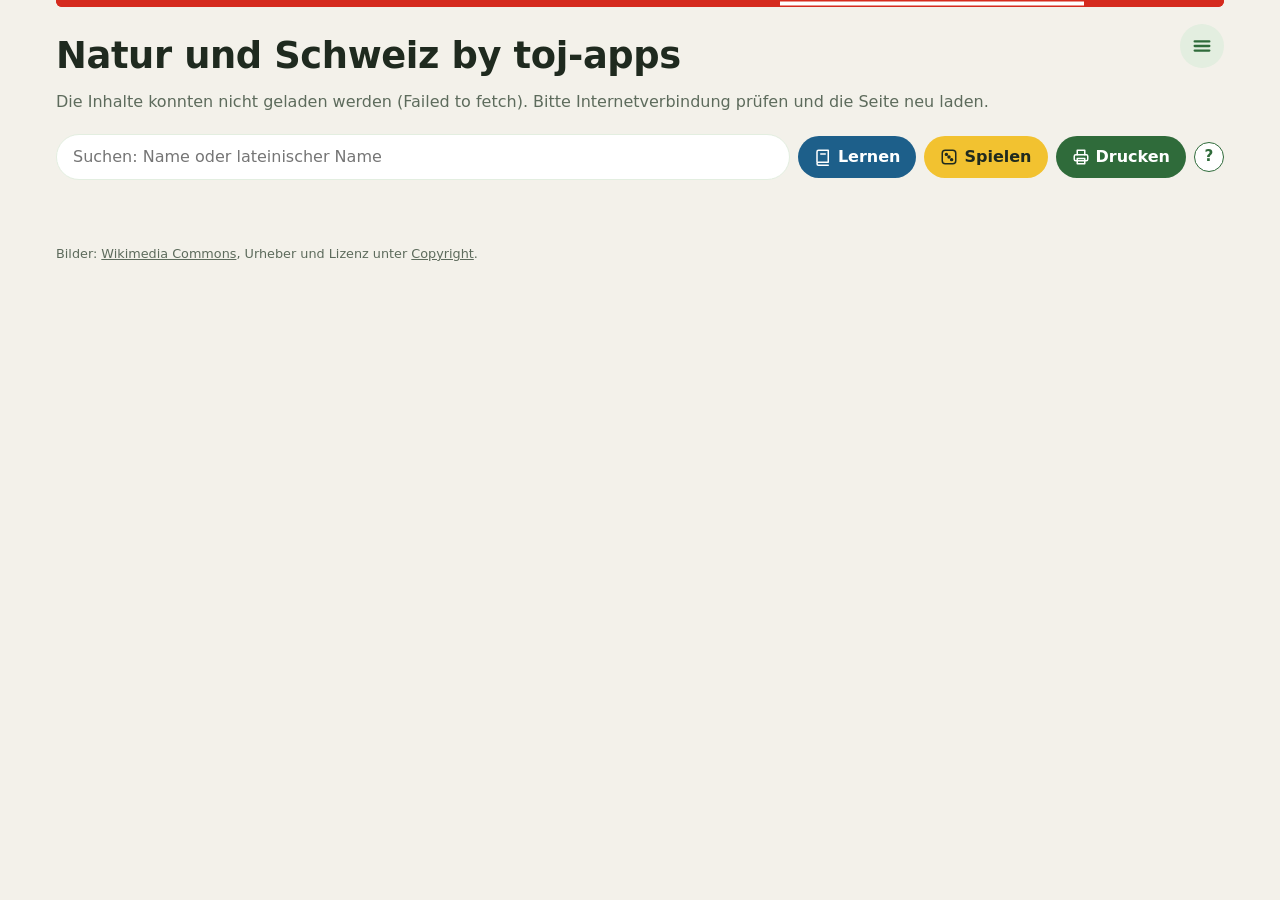
==== index.html @ ada194ff "Version 2.22.0: Anleitung für Lehrpersonen als PDF (Mittelstufe und Oberstufe) Eine Quelle (docs/anl" ====
<!DOCTYPE html>
<html lang="de-CH">
<head>
<meta charset="UTF-8">
<meta name="viewport" content="width=device-width, initial-scale=1">
<!-- Erlaubte Quellen: nur eigene Dateien (kein eingebetteter Code), das Supabase-Projekt und Wikipedia/Wikimedia (Bild-Fallback) -->
<meta http-equiv="Content-Security-Policy" content="default-src 'none'; script-src 'self'; style-src 'self'; img-src 'self' https://pkiaxvsgplohhvewbgmw.supabase.co https://upload.wikimedia.org https://thumb.wikimedia.org; connect-src https://pkiaxvsgplohhvewbgmw.supabase.co https://en.wikipedia.org https://commons.wikimedia.org; media-src https://pkiaxvsgplohhvewbgmw.supabase.co; worker-src 'self'; manifest-src 'self'; base-uri 'none'; form-action 'none'">
<title>Natur und Schweiz by toj-apps</title>
<link rel="manifest" href="manifest.webmanifest">
<meta name="theme-color" content="#2f6b3a">
<link rel="icon" href="icons/steinbock.svg" type="image/svg+xml">
<link rel="apple-touch-icon" href="icons/steinbock-180.png">
<link rel="stylesheet" href="css/basis.css">
<link rel="stylesheet" href="css/index.css">
<!-- Verbindung zu Supabase (URL und öffentlicher Schlüssel) -->
<script src="config.js"></script>
<script src="js/version.js"></script>
<script src="js/wikimedia.js" defer></script>
<script src="js/index.js" defer></script>
</head>
<body>
<header>
  <div class="menu-wrap">
    <button class="menu-btn" id="menuBtn" aria-label="Menü" aria-expanded="false" aria-controls="menu"><svg viewBox="0 0 24 24" fill="none" stroke="currentColor" stroke-width="2.5" stroke-linecap="round"><path d="M4 7h16M4 12h16M4 17h16"/></svg></button>
    <nav class="menu" id="menu" hidden>
      <!-- Gegliedert nach dem, was man tun will (seit 2.20.0); «Mehr» klein am Schluss -->
      <p class="menu-head">Lernen</p>
      <a class="menu-item m-learn" href="#/lernapp">LernApp</a>
      <a class="menu-item m-learn" href="#/auftraege">Forscheraufträge</a>
      <a class="menu-item m-learn" href="#/abzeichen">Abzeichen</a>
      <p class="menu-head">Spielen</p>
      <a class="menu-item m-play" href="#/spiele">Spiele</a>
      <p class="menu-head">Entdecken</p>
      <a class="menu-item" href="#/jetzt">Jahreskalender</a>
      <a class="menu-item" href="#/pfade">Themenpfade</a>
      <a class="menu-item" href="#/zeitstrahl">Zeitstrahl</a>
      <a class="menu-item" href="#/vergleich" id="menuCompare">Kantone vergleichen</a>
      <p class="menu-head">Für den Unterricht</p>
      <a class="menu-item" href="#/quiz">Quiz für die Klasse</a>
      <a class="menu-item" href="#/abstimmung">Abstimmung spielen</a>
      <a class="menu-item" href="#/pdf">PDF drucken</a>
      <div class="menu-more">
        <a href="#/hilfe">Hilfe</a><a href="#/einstellungen">Einstellungen</a><a href="#/admin">Admin</a><a href="#/copyright">Copyright</a>
      </div>
    </nav>
  </div>
  <!-- Kanton oder ganze Schweiz (js/index.js showRegionSwitch); Kantone kommen aus der Datenbank (022) -->
  <div class="region-wrap" id="regionWrap" hidden>
    <button type="button" class="region-btn" id="regionBtn" aria-expanded="false" aria-controls="regionMenu"></button>
    <div class="region-menu" id="regionMenu" hidden></div>
  </div>
  <button class="back" id="back"><svg viewBox="0 0 24 24" fill="none" stroke="currentColor" stroke-width="2.5" stroke-linecap="round" stroke-linejoin="round"><path d="M15 18l-6-6 6-6"/></svg>Übersicht</button>
  <h1 id="title">Natur und Schweiz by toj-apps</h1>
  <p id="intro"></p>
  <!-- Startseite im Kanton: Zeichen, Name und Einleitung (js/index.js showRegionHero) -->
  <div class="region-hero" id="regionHero" hidden></div>
  <!-- Suche und direkte Wege zu LernApp und Druck (Übersicht, Kategorien, «Jetzt zu sehen») -->
  <div class="search-row" id="searchRow">
    <input type="search" id="search" class="search" placeholder="Suchen: Name oder lateinischer Name" aria-label="Suchen" autocomplete="off">
    <a class="quick quick-learn" id="quickLearn" href="#/lernapp" title="LernApp: Namen üben mit dem Karteikasten" aria-label="Lernen"><svg viewBox="0 0 24 24" fill="none" stroke="currentColor" stroke-width="2" stroke-linecap="round" stroke-linejoin="round" aria-hidden="true"><path d="M4 19V5a2 2 0 0 1 2-2h13v16H6a2 2 0 0 0-2 2 2 2 0 0 0 2 2h13"/><path d="M9 8h6"/></svg><span>Lernen</span></a>
    <a class="quick quick-play" href="#/spiele" title="Spiele: Memory, Verwechslungs-Duell, Steckbrief-Detektiv" aria-label="Spielen"><svg viewBox="0 0 24 24" fill="none" stroke="currentColor" stroke-width="2" stroke-linecap="round" stroke-linejoin="round" aria-hidden="true"><rect x="3" y="3" width="18" height="18" rx="4"/><circle cx="8.5" cy="8.5" r="1.3" fill="currentColor"/><circle cx="15.5" cy="15.5" r="1.3" fill="currentColor"/><circle cx="12" cy="12" r="1.3" fill="currentColor"/></svg><span>Spielen</span></a>
    <a class="quick quick-print" href="#/pdf" title="Steckbriefe, Arbeitsblatt oder Memory als PDF drucken" aria-label="Drucken"><svg viewBox="0 0 24 24" fill="none" stroke="currentColor" stroke-width="2" stroke-linecap="round" stroke-linejoin="round" aria-hidden="true"><path d="M7 9V3h10v6"/><rect x="3" y="9" width="18" height="8" rx="2"/><path d="M7 14h10v7H7z"/></svg><span>Drucken</span></a>
    <button type="button" class="help-tip" data-help="start" aria-label="Hilfe: So funktioniert die Seite">?</button>
  </div>
  <!-- Leiste in einer Kategorie: Wege zu den Spielen mit dieser Kategorie (js/index.js showCatBar) -->
  <div class="cat-bar" id="catBar" hidden></div>
  <!-- Offener Forscherauftrag (js/index.js showTaskBar), bleibt sichtbar, bis er gelöst ist -->
  <div class="task-bar" id="taskBar" hidden></div>
  <!-- Hinweis der LernApp auf der Übersicht (js/index.js showLernBanner) -->
  <a class="lern-banner" id="lernBanner" href="#/lernapp" hidden></a>
  <!-- Entdeckung des Tages auf der Übersicht (js/index.js showDaily) -->
  <div class="daily" id="daily" hidden><a class="daily-link" id="dailyLink"></a><button type="button" class="daily-next" id="dailyNext" title="Einen anderen zufälligen Eintrag zeigen">Noch eine</button></div>
</header>
<main id="grid"></main>

<!-- Seiten aus dem Menü (Adresse #/lernapp, #/spiele, #/quiz, #/pdf, #/hilfe, #/einstellungen, #/admin, #/copyright; #/jetzt nutzt das Raster) -->
<section class="page" id="page-lernapp" hidden>
  <div id="lern"></div>
  <p class="lern-more">Lieber spielerisch üben? <a href="#/spiele">Zu den Spielen: Memory, Verwechslungs-Duell und Steckbrief-Detektiv →</a></p>
</section>
<!-- Forscheraufträge (#/auftraege, js/index.js renderTasks) -->
<section class="page" id="page-auftraege" hidden>
  <div id="auftraege"></div>
</section>
<!-- Spiele (#/spiele, #/spiele/<memo|duel|detektiv> springt zum Spiel); zählen nicht für den Lernstand -->
<section class="page" id="page-spiele" hidden>
  <!-- Memory (js/index.js memoStart): je Bild und Name eines Eintrags ergeben ein Paar -->
  <div class="game" id="memo">
    <h2>Memory</h2>
    <p>Finde die Paare: Jedes Bild gehört zu einem Namen. Es erscheinen bis zu 8 zufällige Paare aus der gewählten Kategorie.</p>
    <div class="offline">
      <select id="memoCat" aria-label="Kategorie für das Memory"></select>
      <button id="memoStart">Memory starten</button>
    </div>
    <p class="memo-status" id="memoStatus" aria-live="polite" hidden></p>
    <div class="memo-grid" id="memoGrid" hidden></div>
    <div class="game-board" id="memoEnd" aria-live="polite" hidden></div>
  </div>
  <!-- Verwechslungs-Duell (js/index.js duelStart): zwei ähnliche Arten, welches Bild zeigt die gesuchte? -->
  <div class="game" id="duel">
    <h2>Verwechslungs-Duell</h2>
    <p>Zwei Arten, die man leicht verwechselt, stehen nebeneinander. Tippe auf das Bild der gesuchten Art.
      Danach siehst du, woran man die beiden unterscheidet.</p>
    <div class="offline">
      <select id="duelCat" aria-label="Kategorie für das Duell"></select>
      <button id="duelStart">Duell starten</button>
    </div>
    <div class="game-board" id="duelBoard"></div>
  </div>
  <!-- Steckbrief-Detektiv (js/index.js detStart): Hinweise nacheinander, früh raten gibt mehr Punkte -->
  <div class="game" id="detektiv">
    <h2>Steckbrief-Detektiv</h2>
    <p>Wer ist gesucht? Zuerst siehst du nur eine Zeile aus dem Steckbrief, dann weitere Hinweise und zuletzt das Bild.
      Je früher du richtig rätst, desto mehr Punkte gibt es. Ein Spiel hat 5 Fälle.</p>
    <div class="offline">
      <select id="detCat" aria-label="Kategorie für den Detektiv"></select>
      <button id="detStart">Spiel starten</button>
    </div>
    <div class="game-board" id="detBoard"></div>
  </div>
</section>
<!-- Zeitstrahl (#/zeitstrahl, js/index.js renderTimeline): Geschichte und Politik nach Jahr -->
<section class="page" id="page-zeitstrahl" hidden>
  <div id="zeitstrahl"></div>
</section>
<!-- Kantone vergleichen (#/vergleich, js/index.js renderCompare) -->
<section class="page" id="page-vergleich" hidden>
  <div class="offline">
    <select id="cmpA" aria-label="Erster Kanton"></select>
    <span>und</span>
    <select id="cmpB" aria-label="Zweiter Kanton"></select>
  </div>
  <div id="vergleich"></div>
</section>
<!-- Themenpfade (#/pfade, #/pfade/<id>, js/index.js renderPaths) -->
<section class="page" id="page-pfade" hidden>
  <div id="pfade"></div>
</section>
<!-- Abstimmung spielen (#/abstimmung, js/index.js renderVote): Landsgemeinde schätzen, Volk und Stände -->
<section class="page" id="page-abstimmung" hidden>
  <div id="abstimmung"></div>
</section>
<!-- Abzeichen (#/abzeichen, js/index.js renderBadges): aus LernApp, Aufträgen, Spielen und Serie, nur auf dem Gerät -->
<section class="page" id="page-abzeichen" hidden>
  <div id="abzeichen"></div>
</section>
<section class="page" id="page-admin" hidden>
  <h2>Verwaltung</h2>
  <p>In der Verwaltung werden Kategorien, Einträge und Bilder bearbeitet. Sie ist nur für Berechtigte:
    Die Anmeldung braucht E-Mail, Passwort und einen Code aus einer Authenticator-App.</p>
  <p><a class="button" href="admin.html" target="_blank" rel="noopener">Verwaltung öffnen ↗</a></p>
  <p>Die Verwaltung öffnet sich in einem neuen Tab. Diese Seite bleibt offen.</p>
</section>
<section class="page" id="page-quiz" hidden>
  <h2>Quiz für den Beamer</h2>
  <p>Die Bilder eines Eintrags erscheinen bildschirmfüllend und wechseln alle 2 Sekunden, die Klasse rät, dann blendest du die Lösung ein.
    Tasten: Leertaste oder Enter zeigt die Lösung bzw. das nächste Bild, Pfeil rechts springt weiter, Esc beendet.</p>
  <div class="offline">
    <select id="quizCat" aria-label="Kategorie"></select>
    <select id="quizCount" aria-label="Anzahl Bilder">
      <option value="10">10 Bilder</option>
      <option value="16" selected>16 Bilder</option>
      <option value="0">alle</option>
    </select>
    <button id="quizStart">Quiz starten</button>
  </div>
</section>
<section class="page" id="page-pdf" hidden>
  <h2>Kategorie als PDF</h2>
  <p>Drei Arten: <b>Übersicht</b> mit Hauptbild, Name, Beschreibung und Steckbrief (8 Einträge pro A4-Seite),
    <b>Arbeitsblatt</b> nur mit Bildern und Linien zum Ausfüllen plus Lösungsblatt, <b>Memory</b> mit Bild- und Namenskarten zum Ausschneiden.
    Im Druckfenster als Ziel «Als PDF speichern» wählen, um die Datei zu speichern, oder direkt drucken.</p>
  <div class="offline">
    <select id="pdfCat" aria-label="Kategorie"></select>
    <select id="pdfMode" aria-label="Art">
      <option value="text">Übersicht mit Text</option>
      <option value="blatt">Arbeitsblatt mit Lösungen</option>
      <option value="memory">Memory-Karten</option>
    </select>
    <button id="pdfBtn">PDF erstellen</button>
    <span id="pdfMsg"></span>
  </div>
  <p class="lern-hint"><span id="pdfCount"></span> Einträge abwählen, die nicht ins PDF sollen.
    <button type="button" class="ghost" id="pdfAll">Alle</button> <button type="button" class="ghost" id="pdfNone">Keine</button></p>
  <div class="lern-cats" id="pdfItems"></div>
</section>
<section class="page" id="page-hilfe" hidden>
  <h2>Was kann diese Seite?</h2>
  <p>Natur und Schweiz zeigt typische Pflanzen, Tiere und Landschaften der Schweiz, jeweils mit Bildern und Steckbrief.
    Du kannst sie <b>ansehen</b> (Kategorien und Suche), mit einem Karteikasten <b>lernen</b> (LernApp), in drei
    <b>Spielen</b> üben und für den Unterricht <b>drucken</b>. Bei den <span class="help-tip help-inline" aria-hidden="true">?</span>-Symbolen
    erscheint jeweils eine kurze Erklärung.</p>
  <p><button type="button" id="introAgain">Einführung nochmals zeigen</button></p>
  <p><b>Für Lehrpersonen:</b> Anleitung für den Unterricht mit Lernzielen zu jeder Möglichkeit, als PDF:
    <a href="anleitung/anleitung-mittelstufe.pdf" target="_blank" rel="noopener">Mittelstufe</a> ·
    <a href="anleitung/anleitung-oberstufe.pdf" target="_blank" rel="noopener">Oberstufe</a></p>
  <h2>Anleitung</h2>
  <p>Tippe auf ein Thema, um es aufzuklappen.</p>
  <div class="guide">
    <details>
      <summary>Womit beginne ich?</summary>
      <ol>
        <li><b>Kategorie wählen:</b> am besten die, die ihr gerade im Unterricht behandelt, oder eine, die dich interessiert.</li>
        <li><b>Ansehen:</b> Karten durchblättern, Bilder vergrössern, Steckbriefe lesen, bei Tieren die Stimme anhören.</li>
        <li><b>Lernen:</b> In der LernApp eine Lernsession mit dieser Kategorie starten. Jeden Tag ein paar Minuten reichen;
          der Karteikasten sagt dir, was heute dran ist.</li>
        <li><b>Spielen:</b> Zur Abwechslung oder zur Kontrolle Memory, Verwechslungs-Duell oder Steckbrief-Detektiv spielen.</li>
      </ol>
      <p>Lehrpersonen finden unter «Drucken» Steckbriefe, Arbeitsblätter und Memory-Karten, im Menü das Beamer-Quiz.</p>
    </details>
    <details>
      <summary>Kategorien und Einträge ansehen</summary>
      <p>Die Startseite zeigt eine Kachel pro Kategorie, z. B. Bäume, Vögel oder Berge. Ein Tipp öffnet die Kategorie mit
        allen Einträgen. Jede Karte zeigt bis zu vier Bilder und als letzte Seite den Steckbrief.</p>
      <ul>
        <li><b>Blättern:</b> Pfeile links und rechts, die Punkte unten, auf dem Handy wischen, am Computer die Pfeiltasten.</li>
        <li><b>Zurück zur Übersicht:</b> Knopf «Übersicht» oben links oder «Zurück» im Browser.</li>
        <li><b>Spiele zu dieser Kategorie:</b> Die Knöpfe unter der Suche starten Memory, Duell oder Detektiv gleich mit der
          geöffneten Kategorie.</li>
      </ul>
    </details>
    <details>
      <summary>Grossansicht und Zoomen</summary>
      <p>Ein Tipp auf ein Bild oder den Text öffnet den Eintrag bildschirmfüllend.</p>
      <ul>
        <li><b>Vergrössern:</b> zwei Finger auseinanderziehen, doppelt tippen, Mausrad oder Tasten <kbd>+</kbd> <kbd>−</kbd> <kbd>0</kbd>.
          Vergrössert lässt sich das Bild verschieben.</li>
        <li><b>Quelle:</b> führt zur Seite des Bildes auf Wikimedia Commons (Urheber und Lizenz).</li>
        <li><b>Teilen</b> (Kettensymbol): schickt den Link zu diesem Eintrag, z. B. per Nachricht.</li>
        <li><b>Melden:</b> Passt ein Bild nicht zum Eintrag? «Melden» schickt einen Hinweis an die Verwaltung, auf Wunsch mit
          kurzem Grund. Dein Name wird nicht übermittelt.</li>
        <li><b>Fehler im Text melden:</b> Stimmt in Beschreibung, Steckbrief oder Verwechslungsgefahr etwas nicht? Der Knopf
          unten auf der Textseite schickt eine Meldung an die Verwaltung. Du bekommst eine Nummer; merke sie dir, falls deine
          Lehrperson danach fragt. Dein Name wird nicht übermittelt.</li>
        <li><b>Einfach lesen:</b> Der Knopf oben auf der Textseite zeigt eine Kurzfassung in einfacher Sprache, nochmals tippen
          zeigt wieder den ausführlichen Text. Die Wahl gilt für alle Karten, auch unter Einstellungen.</li>
        <li><b>Vorlesen:</b> Der Knopf auf der Textseite liest Name, Beschreibung und Steckbrief vor; nochmals tippen hält an.</li>
        <li><b>Schliessen:</b> ×, <kbd>Esc</kbd> oder «Zurück»; man bleibt in der Kategorie.</li>
      </ul>
    </details>
    <details>
      <summary>Steckbrief, Verwechslungsgefahr und Tierstimmen</summary>
      <p>Die letzte Seite jeder Karte zeigt Beschreibung und Steckbrief. Bei ähnlichen Arten steht dort
        <b>«Nicht verwechseln mit …»</b> mit dem wichtigsten Unterschied; ein Tipp auf den Namen öffnet den anderen Eintrag.
        Achtung bei Giftpflanzen und Giftpilzen!</p>
      <p>Bei vielen Tieren spielt <b>«Stimme anhören»</b> eine Aufnahme ihres Rufs oder Gesangs ab. Nochmals tippen hält sie an.</p>
    </details>
    <details>
      <summary>Kanton oder ganze Schweiz</summary>
      <p>Oben über dem Titel wählst du, ob die Seite die <b>ganze Schweiz</b> zeigt oder nur einen <b>Kanton</b>, z. B. Glarus.
        Im Kanton erscheinen nur Einträge, die dort wichtig sind, in den Farben des Kantons. Alles funktioniert gleich:
        Kategorien, Suche, LernApp, Forscheraufträge, Spiele, Quiz und Drucken nehmen dann nur die Einträge dieses Kantons.</p>
      <ul>
        <li><b>Direkt einsteigen:</b> Die Adresse mit dem Namen des Kantons, z. B. <b>je-net.ch/sff/glarus</b>, öffnet gleich den Kanton.</li>
        <li><b>Gemerkt:</b> Die Wahl bleibt auf diesem Gerät gespeichert, bis du eine andere triffst.</li>
        <li><b>Im Kanton:</b> Auf der Textseite einer Karte steht bei manchen Einträgen, was sie im Kanton besonders macht.</li>
        <li><b>Lernsessions</b> gehören zum Bereich, in dem du sie angelegt hast; ihr Name beginnt dann mit dem Kanton.</li>
      </ul>
    </details>
    <details>
      <summary>Suchen</summary>
      <p>Das Suchfeld oben findet Einträge in allen Kategorien, auch über den lateinischen Namen. Umlaute und
        Gross- und Kleinschreibung spielen keine Rolle («Aesche» findet «Äsche»). <kbd>Esc</kbd> leert das Feld.</p>
    </details>
    <details>
      <summary>Entdeckung des Tages</summary>
      <p>Auf der Startseite steht jeden Tag ein anderer Eintrag, am selben Tag für alle gleich. «Noch eine» zeigt einen
        weiteren zufälligen Eintrag. Seine Kategorie ist die <b>Kategorie des Tages</b>: Sie steht an diesem Tag als erste
        Kachel auf der Startseite, mit dem Schild «Kategorie des Tages».</p>
    </details>
    <details>
      <summary>Jahreskalender</summary>
      <p>Menü → «Jahreskalender» zeigt für jeden Monat Gedenktage, Termine und Bräuche (z. B. Fridolinstag, Näfelser Fahrt,
        Landsgemeinde) und was laut Steckbrief blüht, fliegt, wächst oder laicht. Mit ‹ und › blätterst du durch die Monate.
        Eine gute Anregung für einen Ausflug.</p>
    </details>
    <details>
      <summary>Themenpfade</summary>
      <p>Menü → «Themenpfade»: ein Thema Schritt für Schritt, zum Beispiel «Klimawandel in der Schweiz». Jeder Schritt ist eine
        Karte mit einer Frage zum Nachdenken; ein Tipp öffnet sie gross, danach steht ein Häkchen. Am Schluss warten
        Forscheraufträge. Geschafft ist der Pfad, wenn alle Karten angesehen und alle Aufträge gelöst sind.</p>
    </details>
    <details>
      <summary>Zeitstrahl</summary>
      <p>Menü → «Zeitstrahl» ordnet die Einträge aus Geschichte und Politik nach Jahr, von 1291 bis heute. Im Kanton erscheinen
        nur seine Ereignisse, in der ganzen Schweiz zeigt ein Kürzel (z. B. GL), zu welchem Kanton ein Ereignis gehört.</p>
    </details>
    <details>
      <summary>Kantone vergleichen</summary>
      <p>Menü → «Kantone vergleichen»: zwei Kantone wählen. Pro Kategorie steht, was beide haben und was nur einer kennt,
        z. B. welche Reptilien es im Tessin gibt, aber nicht in Glarus.</p>
    </details>
    <details class="g-learn">
      <summary>LernApp</summary>
      <p>Knopf «Lernen» neben der Suche oder Menü → «LernApp». Die LernApp zeigt Bilder eines Eintrags, und du nennst den Namen. Wiederholt wird nach dem
        <b>Leitner-System</b>: Was du richtig weisst, kommt erst nach 1, 3, 7 und 30 Tagen wieder, was du nicht weisst, bald nochmals.</p>
      <ul>
        <li><b>Lernsession:</b> «+ Neue Lernsession», Kategorien und Farbe wählen. Du kannst mehrere Sessions nebeneinander
          haben, z. B. eine für die nächste Prüfung und eine zum Repetieren. Die farbige Leiste oben schaltet um, die Zahl zeigt,
          wie viele Begriffe heute offen sind. Unter «Verwalten» lassen sich Sessions öffnen und löschen.</li>
        <li><b>Antworten:</b> Neue Begriffe wählst du aus vier Namen, ab Fach 2 tippst du den Namen selbst. Kleine Tippfehler
          sind erlaubt. «Tipp» zeigt den ersten Buchstaben und die Länge, dann bleibt der Begriff aber im selben Fach.
          «Weiss nicht» zeigt die Lösung.</li>
        <li><b>Portionen:</b> Pro Tag kommen höchstens 10 neue Begriffe dazu, abgefragt wird in Runden zu 15 Fragen.
          Wer mehr will, holt sich «10 weitere neue Begriffe» oder übt frei weiter (zählt nicht).</li>
        <li><b>Dranbleiben:</b> Die Startseite erinnert an fällige Begriffe, und die Serie zählt die Tage in Folge.</li>
        <li><b>Fortschritt auf der Startseite:</b> Auf jeder Kachel einer Kategorie, die du lernst, zeigt ein Ring, wie viele
          Einträge du schon richtig beantwortet hast (z. B. 6/16). Sind alle gelernt, steht dort «✓ gelernt».</li>
        <li><b>Leicht:</b> Für Jüngere wählst du immer aus 4 Namen, statt zu tippen. Einschalten beim Anlegen der Session
          oder unter dem Bild.</li>
        <li><b>Abzeichen:</b> Menü → «Abzeichen» zeigt, was du geschafft hast: richtige Begriffe, gelöste Aufträge, Spiele,
          Tage in Folge, angesehene Karten, besuchte Kantone, geschaffte Themenpfade und pro Kanton, in Bronze, Silber und Gold.</li>
        <li>Der Lernstand bleibt nur auf diesem Gerät gespeichert, es braucht kein Konto.</li>
      </ul>
    </details>
    <details class="g-learn">
      <summary>Forscheraufträge</summary>
      <p>Beim ersten Öffnen am Tag erscheint ein <b>Forscherauftrag</b>: eine Alltagssituation («Darf ich diesen Pilz essen?»),
        ein Rätsel, eine Rechenaufgabe oder eine Forscherfrage. Die Antwort steht in den Karten einer Kategorie.</p>
      <ul>
        <li><b>Vermuten:</b> Bei manchen Aufträgen notierst du zuerst, was du denkst. Am Schluss vergleichst du damit.</li>
        <li><b>Nachforschen:</b> Der Knopf führt in die passende Kategorie. Oben steht dein Auftrag, bis du ihn gelöst hast.</li>
        <li><b>Antworten:</b> auswählen, ein Wort oder eine Zahl tippen (gern auch als Satz, z. B. «Es ist ein Wels») oder in eigenen Worten antworten und dann mit der
          Musterlösung vergleichen. Stimmt es noch nicht, hilft ein Tipp weiter.</li>
        <li><b>Unterbrechen:</b> Mit × oben rechts (oder <kbd>Esc</kbd>) kannst du jederzeit aufhören. Vermutung und angefangene
          Antwort bleiben gespeichert, der Auftrag wartet oben im Band. Nach einem gelösten Auftrag beendet «Fertig für heute».</li>
        <li><b>Weiterarbeiten:</b> Menü → «Forscheraufträge» zeigt alle Aufträge, was du gelöst hast und deine Antworten.
          Dort und unter «Einstellungen» lässt sich der tägliche Auftrag abschalten.</li>
        <li>Deine Antworten bleiben nur auf diesem Gerät gespeichert.</li>
      </ul>
    </details>
    <details class="g-play">
      <summary>Spiele</summary>
      <p>Knopf «Spielen» neben der Suche oder Menü → «Spiele». Aus einer Kategorie heraus ist sie schon gewählt. Die Spiele
        zählen nicht für den Lernstand der LernApp, sie üben dasselbe Wissen spielerisch.</p>
      <ul>
        <li><b>Memory:</b> Kategorie wählen und «Memory starten». Es erscheinen
          16 Karten mit bis zu 8 zufälligen Paaren aus Bild und Name. Zwei Karten aufdecken: Passen sie, bleiben sie offen,
          sonst drehen sie sich wieder um. «Neues Memory» mischt neue Paare.</li>
        <li><b>Verwechslungs-Duell:</b> Zwei ähnliche Arten stehen nebeneinander (z. B. Fichte und Weisstanne). Tippe auf das
          Bild der gesuchten Art; danach steht der Unterschied da. Ein Duell hat bis zu 10 Paare.</li>
        <li><b>Steckbrief-Detektiv:</b> Zuerst erscheint nur eine Steckbrief-Zeile, dann weitere, die Beschreibung (ohne Namen)
          und zuletzt das Bild. Wähle den Namen aus vier Vorschlägen. Je früher du richtig rätst, desto mehr Punkte;
          «Nächster Hinweis» und falsche Antworten kosten je einen Punkt. Ein Spiel hat 5 Fälle.</li>
        <li><b>Am Schluss</b> jedes Spiels steht eine Rückmeldung: wie gut es lief, dein <b>Rekord</b> und der Durchschnitt
          deiner letzten 10 Spiele (pro Spiel und Kategorie, nur auf diesem Gerät). Darunter die Paare oder Arten, die du dir
          nochmals anschauen solltest, mit Link zur Karte. Bei einem sehr guten Resultat oder einem neuen Rekord gibt es Konfetti.</li>
      </ul>
    </details>
    <details>
      <summary>Abstimmung spielen</summary>
      <p>Menü → «Abstimmung spielen» für den Unterricht: Bei der <b>Landsgemeinde</b> erscheinen viele Hände für Ja und Nein,
        und die Klasse schätzt wie der Landammann, welche Seite das Mehr hat. Bei <b>Volk und Stände</b> stellst du für jeden
        Kanton den Ja-Anteil ein und siehst, ob Volksmehr und Ständemehr erreicht sind und wann eine Vorlage trotz Volks-Ja scheitert.</p>
    </details>
    <details>
      <summary>Quiz für die Klasse (Beamer)</summary>
      <p>Menü → «Quiz für die Klasse»: Kategorie und Anzahl Bilder wählen, «Quiz starten». Die Bilder eines Eintrags erscheinen
        bildschirmfüllend und wechseln alle 2 Sekunden, ohne Text. <kbd>Leertaste</kbd> oder <kbd>Enter</kbd> zeigt die Lösung, nochmals das nächste Bild,
        <kbd>←</kbd> geht zurück, <kbd>Esc</kbd> beendet. Ein Präsentations-Klicker funktioniert auch.</p>
    </details>
    <details>
      <summary>PDF drucken: Steckbriefe, Arbeitsblatt, Memory</summary>
      <p>Knopf «Drucken» neben der Suche oder Menü → «PDF drucken» (aus einer Kategorie heraus ist sie schon gewählt): Kategorie und Art wählen, bei Bedarf einzelne Einträge abwählen (alle sind angewählt), «PDF erstellen». Im Druckfenster als Ziel «Als PDF speichern»
        wählen oder direkt drucken.</p>
      <ul>
        <li><b>Übersicht:</b> 8 Steckbriefe pro A4-Seite mit Hauptbild.</li>
        <li><b>Arbeitsblatt:</b> Bilder mit Nummer und Linie zum Ausfüllen, am Schluss das Lösungsblatt.</li>
        <li><b>Memory:</b> eine Seite Bildkarten, eine Seite Namenskarten zum Ausschneiden.</li>
      </ul>
    </details>
    <details>
      <summary>Offline und als App</summary>
      <p>Die Seite lässt sich wie eine App installieren und funktioniert auch ohne Internet. Anleitung und Knopf zum
        Herunterladen aller Bilder stehen unter Menü → «Einstellungen». Neue Inhalte erscheinen, sobald wieder Internet da ist.</p>
    </details>
    <details>
      <summary>Für Lehrpersonen</summary>
      <ul>
        <li><b>Anleitung als PDF:</b> wie man mit der App im Unterricht arbeitet, mit Lernzielen und Unterrichtsvorschlägen, getrennt für
          <a href="anleitung/anleitung-mittelstufe.pdf" target="_blank" rel="noopener">Mittelstufe</a> und
          <a href="anleitung/anleitung-oberstufe.pdf" target="_blank" rel="noopener">Oberstufe</a>.</li>
        <li><b>Links auf einzelne Einträge:</b> Die Adresse in der Grossansicht (Knopf «Teilen») führt direkt zum Eintrag,
          z. B. für einen Auftrag im Chat oder auf der Lernplattform.</li>
        <li><b>QR-Codes</b> für Posten oder einen Lehrpfad druckt die Verwaltung (Menü → «Admin»), pro Eintrag oder für eine
          ganze Kategorie.</li>
        <li>Inhalte, Bilder und Tierstimmen werden in der Verwaltung gepflegt; sie ist nur mit Anmeldung zugänglich.</li>
      </ul>
    </details>
  </div>
</section>
<section class="page" id="page-einstellungen" hidden>
  <h2>Als App installieren</h2>
  <p>Die Seite lässt sich wie eine App auf dem Handy, dem Tablet oder dem Computer installieren. Sie öffnet sich dann
    in einem eigenen Fenster ohne Adressleiste und funktioniert auch ohne Internet (am besten zusammen mit «Alle Bilder herunterladen», siehe unten).</p>
  <p id="installState"></p>
  <div class="offline" id="installWrap" hidden><button id="installBtn">Jetzt installieren</button></div>
  <h3>iPhone und iPad (Safari)</h3>
  <ol>
    <li>Die Seite in Safari öffnen.</li>
    <li>Auf «Teilen» tippen (Quadrat mit Pfeil nach oben), auf dem iPhone unten, auf dem iPad oben.</li>
    <li>«Zum Home-Bildschirm» wählen und mit «Hinzufügen» bestätigen.</li>
  </ol>
  <h3>Android (Chrome)</h3>
  <ol>
    <li>Oben rechts das Menü ⋮ öffnen.</li>
    <li>«App installieren» oder «Zum Startbildschirm hinzufügen» wählen und bestätigen.</li>
  </ol>
  <h3>Computer (Chrome oder Edge)</h3>
  <ol>
    <li>In der Adressleiste rechts auf das Symbol «App installieren» klicken.</li>
    <li>Oder im Menü (⋮ bzw. …) «Installieren» bzw. «Apps → Diese Website als App installieren» wählen.</li>
  </ol>
  <p>Bietet ein Browser kein Installieren an, genügt ein Lesezeichen.</p>

  <h2>Einfach lesen</h2>
  <p>Statt der ausführlichen Beschreibung zeigt jede Karte eine Kurzfassung in einfacher Sprache, gut für jüngere Kinder und
    für Lernende, die noch Deutsch lernen. Umschalten geht auch direkt auf jeder Textseite.</p>
  <label class="easy-setting"><input type="checkbox"> Einfache Texte zeigen</label>

  <h2>Bilder herunterladen</h2>
  <p>Die Seite funktioniert auch ohne Internet. Bilder, die du schon angeschaut hast, sind bereits gespeichert.
    Mit dem Knopf lädst du alle Bilder auf einmal herunter, damit die Seite offline vollständig ist.</p>
  <div class="offline">
    <button id="offlineBtn" hidden>Alle Bilder herunterladen</button>
    <span id="offlineMsg">Wird geprüft …</span>
  </div>

  <h2>Forscheraufträge</h2>
  <p>Beim ersten Öffnen am Tag erscheint ein Forscherauftrag: eine Frage aus dem Alltag, ein Rätsel oder eine Rechenaufgabe.
    Alle Aufträge findest du auch im Menü unter «Forscheraufträge».</p>
  <label class="task-daily"><input type="checkbox"> Jeden Tag beim Öffnen einen Auftrag zeigen</label>

  <h2>Version</h2>
  <p id="versionInfo"></p>
  <p class="lern-hint">Zeigt hier noch eine ältere Nummer als erwartet, die App einmal ganz schliessen und neu öffnen.</p>
</section>
<section class="page" id="page-copyright" hidden>
  <h2>Texte und Gestaltung</h2>
  <p>© 2026 toj-apps. Diese Website darf von allen Wissbegierigen frei verwendet werden.</p>
  <h2>Bilder</h2>
  <p>Die Bilder stammen von <a href="https://commons.wikimedia.org" target="_blank" rel="noopener">Wikimedia Commons</a>
    und stehen unter der Lizenz, die auf der jeweiligen Quellseite angegeben ist (meist Creative Commons oder gemeinfrei).
    Urheber und Lizenz findest du über «Quelle» im Bild oder in der Liste unten.</p>
  <p>Einzelne Infografiken wurden mit künstlicher Intelligenz erstellt (ChatGPT von OpenAI); sie sind in der Liste unten
    als «KI-generiert» gekennzeichnet. Bilder ohne Quelle sind eigene Fotos.</p>
  <p>Die Kantonszeichen sind eigene, vereinfachte Zeichnungen nach den Farben und Merkmalen der Wappen. Sie sind keine
    offiziellen Wappen, und die Seite ist kein Angebot der Kantone.</p>
  <h2>Bildnachweis</h2>
  <div id="credits"></div>
</section>

<!-- Einführung beim ersten Besuch der Startseite (js/index.js openIntro), später über Hilfe → «Einführung nochmals zeigen» -->
<dialog class="intro-dlg" id="introDlg" aria-labelledby="introTitle">
  <div class="intro-step">
    <p class="intro-kicker">1 von 4 · Ansehen</p>
    <h2 id="introTitle">Willkommen bei Natur und Schweiz</h2>
    <p>Hier findest du typische Pflanzen, Tiere und Landschaften der Schweiz. Tippe auf eine Kachel, um eine Kategorie
      zu öffnen: Jede Karte hat bis zu vier Bilder und einen Steckbrief. Die Suche findet Einträge in allen Kategorien.</p>
  </div>
  <div class="intro-step learn" hidden>
    <p class="intro-kicker">2 von 4 · Lernen</p>
    <h2>Namen lernen mit dem Karteikasten</h2>
    <p>Mit «Lernen» öffnest du die LernApp: Sie zeigt ein Bild, und du nennst den Namen. Ein Karteikasten mit fünf Fächern
      merkt sich, was du schon kannst, und fragt Schwieriges öfter ab. Ein paar Minuten pro Tag reichen.
      Dein Fortschritt bleibt auf diesem Gerät gespeichert.</p>
  </div>
  <div class="intro-step play" hidden>
    <p class="intro-kicker">3 von 4 · Spielen</p>
    <h2>Spielend üben</h2>
    <p>Unter «Spielen» warten drei Spiele: <b>Memory</b> (Bild und Name finden), <b>Verwechslungs-Duell</b> (zwei ähnliche
      Arten unterscheiden) und <b>Steckbrief-Detektiv</b> (aus Hinweisen die Art erraten). In jeder Kategorie führen Knöpfe
      direkt zu den Spielen mit dieser Kategorie.</p>
  </div>
  <div class="intro-step" hidden>
    <p class="intro-kicker">4 von 4 · Loslegen</p>
    <h2>Womit beginnen?</h2>
    <p>Wähle die Kategorie, die ihr gerade im Unterricht behandelt: zuerst die Karten ansehen, dann eine Lernsession
      starten, zwischendurch spielen. Lehrpersonen finden unter «Drucken» Steckbriefe, Arbeitsblätter und Memory-Karten.</p>
    <p>Hilfe gibt es jederzeit im Menü unter «Hilfe» und bei den <span class="help-tip help-inline" aria-hidden="true">?</span>-Symbolen.</p>
  </div>
  <label class="intro-keep"><input type="checkbox" id="introHide" checked> Nicht mehr automatisch zeigen</label>
  <div class="intro-nav">
    <button type="button" class="ghost" id="introSkip">Überspringen</button>
    <button type="button" class="ghost" id="introBack">Zurück</button>
    <button type="button" id="introNext" autofocus>Weiter</button>
  </div>
</dialog>

<!-- Forscherauftrag: Frage, Antwort und Lob (js/index.js taskOpen); Inhalt entsteht im Skript -->
<dialog class="intro-dlg task-dlg" id="taskDlg" aria-labelledby="taskTitle"></dialog>

<footer>
  Bilder: <a href="https://commons.wikimedia.org" target="_blank" rel="noopener">Wikimedia Commons</a>, Urheber und Lizenz unter <a href="#/copyright">Copyright</a>.
</footer>

<!-- Druckbereich für «PDF drucken»: nur beim Drucken sichtbar (css/index.css, @media print) -->
<div id="print" aria-hidden="true"></div>

</body>
</html>
---- css/basis.css ----
/* Gemeinsame Farben und Grundlagen für Anzeige und Verwaltung */
:root{
  --bg:#f3f1ea; --card:#ffffff; --ink:#1f2a1f; --muted:#5d6b5c;
  --accent:#2f6b3a; --accent-soft:#e3eee0;
}
@media (prefers-color-scheme: dark){
  :root{ --bg:#141a15; --card:#1d251e; --ink:#e7eee5; --muted:#a3b3a1;
    --accent:#8fcf94; --accent-soft:#26352a; }
}
*{box-sizing:border-box}
body{margin:0;background:var(--bg);color:var(--ink);
  font-family:system-ui,-apple-system,"Segoe UI",Roboto,Helvetica,Arial,sans-serif}
---- css/index.css ----
/* Anzeige (index.html). Gemeinsame Farben in basis.css */
:root{ --shadow:0 6px 24px rgba(30,50,30,.12); --radius:16px;
  /* Farben der Lernsessions (Grün, Blau, Orange, Violett, Rot, Türkis, Gelb, Rosa) */
  --s0:#2f6b3a; --s1:#2d62b3; --s2:#c7620e; --s3:#7a47b8; --s4:#c0392b; --s5:#12808a; --s6:#a8860a; --s7:#c2407e;
  /* Lernziel: frisches Maigrün, hebt sich vom übrigen Hellgrün ab */
  --goal-bg:#e6f2cf; --goal-line:#7aab3a;
  /* Farb-Leitsystem: Lernen Petrolblau, Spielen Sonnengelb (mit dunkler Schrift), Grundfarbe Grün für alles andere */
  --learn:#1d5f8a; --learn-soft:#dde9f2;
  --play:#f2c230; --on-play:#1f2a1f; --play-ink:#7a5a00; --play-soft:#fbf0c9; --play-card:#f2c230; --on-play-card:#1f2a1f; }
@media (prefers-color-scheme: dark){
  :root{ --shadow:0 6px 24px rgba(0,0,0,.45);
    --s0:#8fcf94; --s1:#86b2f5; --s2:#f5a55c; --s3:#c09af0; --s4:#f28b82; --s5:#6fd3dc; --s6:#e8cc5a; --s7:#f28fbf;
    --goal-bg:#2c3a1f; --goal-line:#a6d06a;
    --learn:#8cc8e6; --learn-soft:#1f3440;
    --play:#f2c94c; --on-play:#1d251e; --play-ink:#f2c94c; --play-soft:#3a321a; --play-card:#c99a1a; --on-play-card:#1d251e; }
}
body{line-height:1.5}
[hidden]{display:none!important}
header{position:relative;max-width:1200px;margin:0 auto;padding:28px 70px 8px 16px}
header h1{margin:0;font-size:clamp(1.6rem,3vw,2.3rem);letter-spacing:-.01em}
/* Startseite: Titel in einer Zeile, auch auf dem Handy (Breite ohne Rand und Menüknopf, Titel ≈ 14,2 em breit) */
body:not(.in-sub) header h1{font-size:min(2.3rem, calc((100vw - 86px) / 15));white-space:nowrap}
body:not(.in-sub) .search-row{margin-top:20px}

/* Menü oben rechts */
.menu-wrap{position:absolute;top:24px;right:16px;z-index:10}
.menu-btn{width:44px;height:44px;border:none;border-radius:50%;background:var(--accent-soft);color:var(--accent);
  cursor:pointer;display:grid;place-items:center}
.menu-btn svg{width:22px;height:22px}
.menu-btn:hover{filter:brightness(.95)}
.menu{position:absolute;top:calc(100% + 8px);right:0;min-width:210px;padding:6px;border-radius:12px;
  background:var(--card);box-shadow:var(--shadow);display:flex;flex-direction:column}
.menu-item{padding:10px 14px;border-radius:8px;color:var(--ink);text-decoration:none;font-weight:600}
a.menu-item:hover,a.menu-item:focus-visible{background:var(--accent-soft);color:var(--accent);outline:none}
.menu-item.off{color:var(--muted);font-weight:400;cursor:default}
.menu-item small{margin-left:6px;padding:1px 8px;border-radius:99px;background:var(--accent-soft);font-size:.72rem}

/* Seiten aus dem Menü */
.page{max-width:1200px;margin:0 auto;padding:8px 16px 40px}
.page > *{max-width:760px}
.page h2{margin:1.6rem 0 .4rem;font-size:1.2rem;color:var(--accent)}
.page p{margin:0 0 .8rem}
.page a{color:var(--accent)}
.page .offline{display:flex;flex-wrap:wrap;align-items:center;gap:8px 14px;margin-top:14px}
.page button:not(.nav):not(.dot){padding:8px 16px;border:none;border-radius:99px;background:var(--accent);color:var(--card);
  font:inherit;font-weight:600;cursor:pointer}
.page button:not(.nav):not(.dot):disabled{opacity:.6;cursor:default}
.page a.button{display:inline-block;padding:8px 16px;border-radius:99px;background:var(--accent);color:var(--card);
  font-weight:600;text-decoration:none}
.page a.button:hover{filter:brightness(1.08)}
.page h3{margin:1.2rem 0 .3rem;font-size:1rem}
.page ol{margin:0 0 .8rem;padding-left:1.4rem}
.page ol li{margin-bottom:.2rem}
.credits{margin:0;padding:0;list-style:none;font-size:.88rem}
.credits li{padding:2px 0}
.credits li > span{margin-left:10px}
.credits small{color:var(--muted)}
header p{margin:.4rem 0 0;color:var(--muted)}
.back{display:none;align-items:center;gap:6px;margin-bottom:12px;padding:7px 14px 7px 10px;border:none;border-radius:99px;
  background:var(--accent-soft);color:var(--accent);font:inherit;font-weight:600;cursor:pointer}
.back svg{width:18px;height:18px}
.back:hover{filter:brightness(.95)}
body.in-sub .back{display:inline-flex}
main{max-width:1200px;margin:0 auto;padding:16px 16px 40px;
  display:grid;grid-template-columns:repeat(3,1fr);gap:20px}
@media (max-width:900px){ main{grid-template-columns:repeat(2,1fr)} }
@media (max-width:600px){ main{grid-template-columns:1fr} }

/* Übersicht: Kategorien */
.cat{position:relative;aspect-ratio:4/3;border-radius:var(--radius);overflow:hidden;cursor:pointer;
  background:var(--accent-soft);box-shadow:var(--shadow);border:none;padding:0;text-align:left;color:#fff;font:inherit}
.cat img{width:100%;height:100%;object-fit:cover;display:block;opacity:0;transition:opacity .4s,transform .5s}
.cat img.loaded{opacity:1}
.cat:hover img{transform:scale(calc(var(--z,1) * 1.05))}
.cat:focus-visible{outline:3px solid var(--accent);outline-offset:3px}
.cat .cap{position:absolute;left:0;right:0;bottom:0;padding:40px 18px 14px;background:linear-gradient(transparent,rgba(0,0,0,.78))}
.cat .cap strong{display:block;font-size:1.45rem;text-shadow:0 1px 3px rgba(0,0,0,.5)}
.cat .cap span{font-size:.88rem;opacity:.92}
.cat .count{position:absolute;top:12px;right:12px;background:rgba(0,0,0,.55);font-size:.75rem;padding:3px 10px;border-radius:99px}
/* Lernfortschritt über alle Lernsessions (js/index.js showCatProgress): Ring und «6/16», voll mit Häkchen */
.cat .cat-prog{position:absolute;top:10px;left:10px;display:inline-flex;align-items:center;gap:6px;padding:3px 10px 3px 4px;
  border-radius:99px;background:rgba(0,0,0,.55);font-size:.8rem;font-weight:700}
.cat .cat-prog svg{width:22px;height:22px;transform:rotate(-90deg)}
.cat .cat-prog circle{fill:none;stroke-width:4}
.cat .cat-prog .ring-bg{stroke:rgba(255,255,255,.3)}
.cat .cat-prog .ring{stroke:#8fcf94;stroke-linecap:round}
.cat .cat-prog.full{background:#2f6b3a}
.cat .cat-prog.full .ring{stroke:#fff}

/* Einträge */
.card{position:relative;aspect-ratio:4/3;border-radius:var(--radius);overflow:hidden;
  background:var(--card);box-shadow:var(--shadow);outline:none}
.card:focus-visible{box-shadow:0 0 0 3px var(--accent),var(--shadow)}
.track{display:flex;height:100%;transition:transform .45s cubic-bezier(.4,.1,.2,1)}
.slide{flex:0 0 100%;height:100%;position:relative;overflow:hidden;background:var(--accent-soft)}
.slide img{width:100%;height:100%;object-fit:cover;display:block;opacity:0;transition:opacity .4s}
.slide img.loaded{opacity:1}
/* Ausschnitt aus der Verwaltung: --fx/--fy Punkt im Bild, --z Vergrösserung (setFocus in js/index.js) */
.cat img,.slide img{object-position:var(--fx,50%) var(--fy,50%);transform-origin:var(--fx,50%) var(--fy,50%);
  transform:scale(var(--z,1))}
.status{position:absolute;inset:0;display:grid;place-items:center;color:var(--muted);font-size:.9rem;text-align:center;padding:1rem}
.spinner{width:28px;height:28px;border:3px solid var(--muted);border-top-color:transparent;border-radius:50%;animation:spin 1s linear infinite}
@keyframes spin{to{transform:rotate(360deg)}}

.name{position:absolute;left:0;right:0;bottom:0;padding:28px 16px 12px;color:#fff;
  background:linear-gradient(transparent,rgba(0,0,0,.72));font-weight:700;font-size:1.25rem;
  text-shadow:0 1px 3px rgba(0,0,0,.5);pointer-events:none;transition:opacity .3s}
.card.on-text .name{opacity:0}
.tag{position:absolute;top:10px;left:10px;background:rgba(0,0,0,.55);color:#fff;font-size:.75rem;
  padding:3px 9px;border-radius:99px;opacity:0;transition:opacity .25s;pointer-events:none}
.credit{position:absolute;top:10px;right:10px;background:rgba(0,0,0,.55);color:#fff;font-size:.7rem;
  padding:3px 8px;border-radius:99px;text-decoration:none;opacity:0;transition:opacity .25s}
.card:hover .tag,.card:hover .credit,.card:focus-within .tag,.card:focus-within .credit{opacity:1}

.text{padding:18px 20px 44px;overflow-y:auto;background:var(--card)}
.text h2{margin:0;font-size:1.3rem;color:var(--accent)}
.text .sub{margin:0 0 .6rem;color:var(--muted)}
.text .sub.latin{font-style:italic}
.text p{margin:0 0 .7rem;font-size:.92rem}
.text dl{display:grid;grid-template-columns:auto 1fr;gap:3px 12px;margin:0;font-size:.85rem}
.text dt{font-weight:600;color:var(--muted)}
.text dd{margin:0}

.nav{position:absolute;top:50%;transform:translateY(-50%);width:42px;height:42px;border-radius:50%;
  border:none;background:rgba(255,255,255,.88);color:#1f2a1f;cursor:pointer;display:grid;place-items:center;
  box-shadow:0 2px 8px rgba(0,0,0,.3);opacity:0;transition:opacity .25s,transform .2s;z-index:2}
.nav svg{width:20px;height:20px}
.nav.prev{left:10px}.nav.next{right:10px}
.nav:hover{transform:translateY(-50%) scale(1.08)}
.card:hover .nav,.card:focus-within .nav{opacity:1}
.dots{position:absolute;bottom:10px;right:14px;display:flex;gap:6px;z-index:2;opacity:0;transition:opacity .25s}
.card:hover .dots,.card:focus-within .dots{opacity:1}
.dot{width:9px;height:9px;border-radius:50%;border:none;padding:0;cursor:pointer;background:rgba(255,255,255,.55);
  box-shadow:0 0 2px rgba(0,0,0,.6)}
.dot.active{background:#fff}
.dot.txt{border-radius:2px}
.card.on-text .dot{background:var(--muted);opacity:.45;box-shadow:none}
.card.on-text .dot.active{background:var(--accent);opacity:1}
@media (hover:none){ .nav,.dots,.tag,.credit{opacity:1} }

footer{max-width:1200px;margin:0 auto;padding:0 16px 32px;color:var(--muted);font-size:.8rem}
footer a{color:inherit}

/* Lightbox: dieselben 5 Seiten wie auf der Karte, bildschirmfüllend */
.card .slide{cursor:zoom-in}
body.lb-open{overflow:hidden}
dialog.lightbox{padding:0;margin:0;border:none;width:100vw;height:100vh;height:100dvh;max-width:100vw;max-height:100dvh;
  background:transparent;color:var(--ink);overflow:hidden}
dialog.lightbox::backdrop{background:rgba(0,0,0,.9)}
.lb{position:relative;width:100%;height:100%;overflow:hidden;touch-action:pan-y}
.lb .track{height:100%}
.lb .slide{background:transparent}
.lb .slide img{object-fit:contain;object-position:50% 50%;transform:none;transform-origin:0 0}
/* Zoomen (js/index.js zoomTo): Gesten auf den Bildseiten selbst behandeln, nicht vom Browser */
.lb .slide:not(.text),.lern-card .slide{touch-action:none;cursor:zoom-in}
.zoomed .slide:not(.text){cursor:grab}
.zoomed .slide:not(.text):active{cursor:grabbing}
.lb .slide.text{display:grid;place-items:center;padding:64px 84px;background:transparent;overflow-y:auto}
.lb .text-inner{max-width:720px;background:var(--card);border-radius:var(--radius);padding:28px 32px}
.lb .text h2{font-size:1.8rem}
.lb .text p{font-size:1.05rem}
.lb .text dl{font-size:1rem}
.lb .nav,.lb .dots,.lb .tag,.lb .credit{opacity:1}
.lb .nav{width:52px;height:52px}
.lb .nav.prev{left:16px}
.lb .nav.next{right:16px}
.lb .dots{right:auto;left:50%;transform:translateX(-50%);bottom:18px}
.lb .tag{top:16px;left:16px;font-size:.9rem;padding:5px 12px}
.lb .credit{top:auto;right:auto;bottom:18px;left:16px;font-size:.8rem;padding:4px 10px}
.lb-close{position:absolute;top:12px;right:12px;z-index:3;width:44px;height:44px;border:none;border-radius:50%;
  background:rgba(255,255,255,.88);color:#1f2a1f;font-size:1.6rem;line-height:1;cursor:pointer;display:grid;place-items:center}
@media (max-width:600px){
  /* Pfeile unten neben den Punkten, damit sie nicht über dem Text liegen */
  .lb .nav{width:42px;height:42px;top:auto;bottom:8px;transform:none}
  .lb .nav:hover{transform:scale(1.08)}
  .lb .nav.prev{left:8px}
  .lb .nav.next{right:8px}
  .lb .dots{bottom:22px}
  .lb .credit{bottom:auto;top:16px;left:auto;right:64px}
  .lb .slide.text{padding:64px 16px 72px}
  .lb .text-inner{padding:20px}
  .lb .text h2{font-size:1.4rem}
}

/* Seite «PDF drucken» */
.page select{padding:8px 12px;border:1px solid var(--accent-soft);border-radius:99px;background:var(--card);color:var(--ink);font:inherit}

/* LernApp (js/index.js renderLern) */
.page button.ghost:not(.nav):not(.dot){background:transparent;color:var(--accent);box-shadow:inset 0 0 0 1.5px var(--accent)}
.lern-cats{display:grid;grid-template-columns:repeat(auto-fill,minmax(190px,1fr));gap:6px 14px;margin:12px 0}
.lern-cats label{display:flex;align-items:center;gap:8px;padding:6px 10px;border-radius:10px;background:var(--card);cursor:pointer}
.lern-cats input{accent-color:var(--accent);width:18px;height:18px}
.lern-cats small,.lern-hint{color:var(--muted)}
.lern-hint{font-size:.88rem}
.lern-stats{display:flex;flex-wrap:wrap;gap:8px 24px;margin:4px 0 8px}
.lern-stats b{font-size:1.4rem;color:var(--accent);margin-right:4px}
.lern-bar{height:10px;border-radius:99px;background:var(--accent-soft);overflow:hidden;margin-bottom:12px}
.lern-bar i{display:block;height:100%;width:0;background:var(--accent);transition:width .4s}
.lern-boxes{display:flex;gap:8px;margin-bottom:16px;max-width:420px}
.lern-box{flex:1;text-align:center;font-size:.75rem;color:var(--muted)}
.lern-box span{display:flex;align-items:flex-end;height:48px;border-radius:6px;background:var(--accent-soft);overflow:hidden}
.lern-box i{display:block;width:100%;background:var(--accent);opacity:.75}
.lern-card{position:relative;margin:0 0 8px;aspect-ratio:4/3;max-height:60vh;border-radius:var(--radius);overflow:hidden;background:var(--accent-soft)}
.lern-card .slide img{object-fit:contain;object-position:50% 50%;transform:none;transform-origin:0 0}
.lern-card .nav,.lern-card .dots,.lern-card .tag{opacity:1}
.lern-card.single .nav,.lern-card.single .dots{display:none}
.lern-card .credit{display:none}
.lern-card.revealed .credit{display:block;opacity:1}
.lern-form{display:flex;flex-wrap:wrap;gap:8px}
.lern-form input{flex:1 1 220px;padding:10px 14px;border:1.5px solid var(--accent);border-radius:99px;background:var(--card);color:var(--ink);font:inherit;font-size:1.05rem}
.lern-catprog{display:grid;grid-template-columns:auto 1fr auto;align-items:center;gap:4px 10px;max-width:520px;margin:-4px 0 16px;font-size:.85rem}
.lern-mini{height:8px;border-radius:99px;background:var(--accent-soft);overflow:hidden}
.lern-mini i{display:block;height:100%;width:0;background:var(--accent)}
.lern-catprog small{color:var(--muted)}
.lern-banner{display:block;margin:12px 0 0;padding:12px 16px;border-radius:12px;background:var(--accent-soft);color:var(--ink);text-decoration:none;max-width:none;margin-right:-54px}
.lern-banner:hover{filter:brightness(.97)}
.lern-banner-go{color:var(--accent);font-weight:700;white-space:nowrap}
.lern-choices{display:grid;grid-template-columns:repeat(auto-fit,minmax(200px,1fr));gap:8px;margin-bottom:4px}
.page .lern-choices button.ghost:not(.nav):not(.dot){padding:12px 16px;border-radius:12px;background:var(--card);text-align:left;font-size:1rem}
.page .lern-choices button.right:not(.nav):not(.dot){background:var(--accent);color:var(--card);opacity:1}
.page .lern-choices button.wrong:not(.nav):not(.dot){box-shadow:inset 0 0 0 2px var(--muted);color:var(--muted);text-decoration:line-through;opacity:1}
.lern-tip{margin:8px 0 0;font-family:ui-monospace,Consolas,monospace;font-size:1.05rem;letter-spacing:.05em;color:var(--accent)}
.lern-feedback .lern-fact{box-shadow:none;font-size:.95rem}
.lern-feedback p{margin:12px 0 8px;padding:10px 14px;border-radius:12px;background:var(--card)}
.lern-feedback .ok{box-shadow:inset 4px 0 0 var(--accent)}
.lern-feedback .bad{box-shadow:inset 4px 0 0 var(--muted)}
.lern-feedback .latin{font-style:italic}
.lern-done{padding:16px 18px;border-radius:var(--radius);background:var(--card);margin-bottom:12px}
.lern-done h3{margin-top:0}

/* Spiele am Ende der LernApp: Memory, Verwechslungs-Duell, Steckbrief-Detektiv (js/index.js) */
.game{margin-top:36px;padding-top:4px;border-top:1px solid var(--accent-soft)}
.game-head{margin-top:14px;color:var(--muted);font-size:.9rem}
.game-miss{display:flex;align-items:center;justify-content:center;height:100%;padding:8px;color:var(--muted);font-size:.85rem;text-align:center}
/* Memory: 4 × 4 Karten zum Umdrehen */
.memo-status{margin-top:14px;font-weight:600}
.memo-grid{display:grid;grid-template-columns:repeat(4,1fr);gap:8px;max-width:560px}
.page .memo-grid button.memo-card:not(.nav):not(.dot){position:relative;aspect-ratio:1;padding:0;border-radius:12px;
  background:none;color:var(--ink);font-weight:600;perspective:600px}
.memo-back,.memo-face{position:absolute;inset:0;display:flex;align-items:center;justify-content:center;border-radius:12px;
  overflow:hidden;backface-visibility:hidden;transition:transform .35s}
.memo-back{background:var(--accent);box-shadow:var(--shadow)}
.memo-back::after{content:"?";color:var(--card);font-size:clamp(1.2rem,6vw,2rem);opacity:.8}
.memo-face{background:var(--card);box-shadow:inset 0 0 0 1.5px var(--accent-soft);transform:rotateY(180deg)}
.memo-card.open .memo-back{transform:rotateY(-180deg)}
.memo-card.open .memo-face{transform:rotateY(0)}
.memo-card.found .memo-face::after{content:"";position:absolute;inset:0;border-radius:12px;box-shadow:inset 0 0 0 4px var(--accent)}
.memo-face img{width:100%;height:100%;object-fit:cover;object-position:var(--fx,50%) var(--fy,50%)}
.memo-card{container-type:inline-size}
/* Schrift passt sich dem längsten Wort an (--len, js/index.js memoStart), damit kein Wort mitten drin umbricht */
.memo-name{padding:4px;font-size:max(.62rem,min(clamp(.75rem,3vw,1rem),calc((100cqi - 10px) / (var(--len,8) * .6))));line-height:1.2;text-align:center;overflow-wrap:anywhere;hyphens:auto}
.memo-card:focus-visible{outline:3px solid var(--accent);outline-offset:2px}
@media (prefers-reduced-motion: reduce){ .memo-back,.memo-face{transition:none} }
/* Verwechslungs-Duell: zwei Bilder nebeneinander, nach der Antwort mit Namen */
.duel-q{font-size:1.1rem}
.duel-pics{display:grid;grid-template-columns:1fr 1fr;gap:10px;max-width:640px}
.page .duel-pics button.duel-pic:not(.nav):not(.dot){position:relative;display:block;aspect-ratio:1;padding:0;border-radius:var(--radius);
  overflow:hidden;background:var(--accent-soft);color:var(--ink);box-shadow:var(--shadow)}
.page .duel-pics button.duel-pic:disabled{opacity:1;cursor:default}
.duel-pic img{display:block;width:100%;height:100%;object-fit:cover;object-position:var(--fx,50%) var(--fy,50%)}
.duel-name{position:absolute;left:0;right:0;bottom:0;padding:6px 8px;background:var(--card);font-size:.95rem;text-align:center}
.duel-pic.right::after,.duel-pic.wrong::after{content:"";position:absolute;inset:0;border-radius:var(--radius);box-shadow:inset 0 0 0 5px var(--accent)}
.duel-pic.wrong::after{box-shadow:inset 0 0 0 5px var(--muted)}
.duel-pic.wrong .duel-name,.duel-pic.other .duel-name{color:var(--muted)}
/* Steckbrief-Detektiv: Hinweise als Liste, das Bild zuletzt */
.page .det-hints{margin:0 0 14px;padding:0;list-style:none;display:grid;gap:6px}
.page .det-hints li{margin:0;padding:8px 12px;border-radius:12px;background:var(--card)}
.det-hints img{display:block;width:100%;max-width:360px;aspect-ratio:4/3;margin-top:6px;border-radius:10px;object-fit:cover;
  object-position:var(--fx,50%) var(--fy,50%)}

/* Suche in der Kopfzeile, daneben «Lernen» und «Drucken» (unter 420 px «Drucken» nur als Symbol) */
.search-row{display:flex;gap:8px;align-items:center;width:calc(100% + 54px);margin:12px 0 0}
.quick{flex:0 0 auto;display:inline-flex;align-items:center;gap:6px;padding:9px 16px;border-radius:99px;background:var(--accent);
  color:var(--card);font-weight:600;text-decoration:none;white-space:nowrap}
.quick:hover{opacity:.9}
.quick svg{width:18px;height:18px;flex:0 0 auto}
/* Unter 560 px steht das Suchfeld allein auf der ersten Zeile, darunter «Lernen», «Spielen», «Drucken» (nur Symbol) und «?» */
@media (max-width:560px){ .search-row{flex-wrap:wrap} .search-row .search{flex:1 0 100%} .quick{padding:9px 14px} .quick-print{padding:10px} .quick-print span{display:none} }
/* Ist «Lernen» ausgeblendet (Lernhinweis auf der Übersicht), hat «Drucken» Platz für den Text */
@media (max-width:560px){ .search-row:has(.quick-learn[hidden]) .quick-print{padding:9px 14px} .search-row:has(.quick-learn[hidden]) .quick-print span{display:inline} }

/* «?»-Knöpfe mit kurzer Erklärung (js/index.js openHelp) */
.help-tip,.page button.help-tip:not(.nav):not(.dot){flex:0 0 auto;display:inline-grid;place-items:center;width:30px;height:30px;padding:0;
  border:1.5px solid var(--accent);border-radius:50%;background:var(--card);color:var(--accent);font-family:inherit;font-weight:700;font-size:.95rem;line-height:1;cursor:pointer;vertical-align:middle}
.help-tip:hover,.help-tip[aria-expanded="true"]{background:var(--accent);color:var(--card)}
.help-tip.help-inline{width:22px;height:22px;font-size:.8rem;cursor:default}
.help-pop{position:absolute;z-index:30;width:min(320px,calc(100vw - 16px));padding:12px 14px;border-radius:12px;background:var(--card);
  color:var(--ink);box-shadow:var(--shadow),0 0 0 1px var(--accent-soft);font-size:.92rem;line-height:1.45}
.help-pop p{margin:4px 0 8px}
.help-pop a{color:var(--accent);font-weight:600}
.lern-kasten{display:flex;align-items:center;gap:8px;margin:0 0 6px}
.page .lern-kasten button.help-tip:not(.nav):not(.dot){width:24px;height:24px;font-size:.8rem}

/* Lernziel oben in der Kategorie (019) */
header p.goal{max-width:none;margin:10px -54px 0 0;padding:10px 14px;border-radius:12px;background:var(--goal-bg);
  box-shadow:inset 4px 0 0 var(--goal-line);color:var(--ink)}
header p.goal b{color:var(--accent)}

/* Leiste in der Kategorie: Wege zu den Spielen */
.cat-bar{display:flex;flex-wrap:wrap;align-items:center;gap:8px;margin:12px -54px 0 0}
.cat-bar-label{color:var(--muted);font-size:.92rem}
.chip{padding:6px 14px;border-radius:99px;background:var(--accent-soft);color:var(--accent);font-weight:600;font-size:.92rem;text-decoration:none}
.chip:hover{background:var(--accent);color:var(--card)}

/* Spiele-Seite und Hinweis in der LernApp */
#page-spiele .game:first-child{margin-top:0;padding-top:0;border-top:none}
.lern-more{margin-top:28px;padding:12px 16px;border-radius:12px;background:var(--accent-soft)}
.lern-more a{font-weight:600}

/* Einführung beim ersten Besuch */
.intro-dlg{width:min(520px,calc(100vw - 32px));padding:22px 22px 16px;border:none;border-radius:var(--radius);background:var(--card);
  color:var(--ink);box-shadow:var(--shadow)}
.intro-dlg::backdrop{background:rgba(20,30,20,.55)}
.intro-dlg h2{margin:.2rem 0 .6rem;font-size:1.3rem;color:var(--accent)}
.intro-dlg p{margin:0 0 .8rem;line-height:1.5}
.intro-kicker{margin:0!important;color:var(--muted);font-size:.85rem;font-weight:600;text-transform:uppercase;letter-spacing:.04em}
.intro-keep{display:flex;align-items:center;gap:8px;margin:6px 0 12px;color:var(--muted);font-size:.9rem}
.intro-nav{display:flex;align-items:center;gap:8px;flex-wrap:wrap}
.intro-nav button{padding:8px 16px;border:none;border-radius:99px;background:var(--accent);color:var(--card);font:inherit;font-weight:600;cursor:pointer}
.intro-nav button.ghost{background:transparent;color:var(--accent);box-shadow:inset 0 0 0 1.5px var(--accent)}
.intro-nav #introSkip{box-shadow:none;padding-left:4px;padding-right:4px;color:var(--muted)}
.intro-nav #introBack{margin-left:auto}
.intro-nav #introBack[hidden] + #introNext{margin-left:auto}
.search{display:block;flex:1 1 auto;min-width:0;width:auto;max-width:none;margin:0;padding:10px 16px;border:1.5px solid var(--accent-soft);
  border-radius:99px;background:var(--card);color:var(--ink);font:inherit}
.search:focus{outline:none;border-color:var(--accent)}

/* Entdeckung des Tages (Übersicht) */
.daily{display:flex;flex-wrap:wrap;gap:8px 14px;align-items:center;margin:12px -54px 0 0;padding:10px;border-radius:12px;
  background:var(--card);box-shadow:var(--shadow)}
.daily-link{display:flex;gap:14px;align-items:center;flex:1 1 300px;min-width:0;color:var(--ink);text-decoration:none}
.daily-next{flex:0 0 auto;margin-left:auto;padding:6px 14px;border:1.5px solid var(--accent);border-radius:99px;background:transparent;
  color:var(--accent);font:inherit;font-size:.85rem;font-weight:600;cursor:pointer}
.daily-next:hover{background:var(--accent-soft)}
.daily img{flex:0 0 96px;width:96px;height:72px;object-fit:cover;border-radius:8px;opacity:0;transition:opacity .4s}
.daily img.loaded{opacity:1}
.daily small{display:block;color:var(--muted)}
.daily i{color:var(--muted)}
.daily i.plain{font-style:normal}

/* Zwischentitel im Raster (Jetzt zu sehen) und hervorgehobene Karte (Direktlink) */
.grid-head{grid-column:1/-1;margin:10px 0 -8px;font-size:1.15rem;color:var(--accent)}
.card.focus{box-shadow:0 0 0 4px var(--accent),var(--shadow)}

/* Textseite: Tierstimme und Verwechslungsgefahr */
.text .sound{display:flex;align-items:center;gap:10px;margin:.6rem 0}
.text .sound-btn{padding:6px 14px;border:none;border-radius:99px;background:var(--accent);color:var(--card);font:inherit;font-weight:600;cursor:pointer}
.text .sound a{color:var(--muted);font-size:.8rem}
.text .confuse{margin-top:.7rem;padding:8px 10px;border-radius:8px;background:var(--accent-soft);font-size:.85rem}
.text .confuse p{margin:.3rem 0 0;font-size:inherit}
.text .confuse a{color:var(--accent);font-weight:600}

/* Kurze Meldung und Teilen-Knopf der Lightbox */
#toast{position:fixed;left:50%;bottom:20px;transform:translateX(-50%);z-index:20;max-width:calc(100vw - 32px);padding:10px 18px;
  border-radius:99px;background:var(--ink);color:var(--bg);font-size:.9rem;word-break:break-all}
.lb-share{position:absolute;top:12px;right:64px;z-index:3;width:44px;height:44px;border:none;border-radius:50%;
  background:rgba(255,255,255,.88);color:#1f2a1f;cursor:pointer;display:grid;place-items:center}
.lb-share svg{width:20px;height:20px}

/* Unpassendes Bild melden: Knopf auf den Bildseiten der Lightbox und kleines Fenster */
.report{position:absolute;bottom:18px;right:16px;z-index:2;border:none;border-radius:99px;padding:4px 10px;
  background:rgba(0,0,0,.55);color:#fff;font:inherit;font-size:.8rem;cursor:pointer}
.report:hover{background:rgba(0,0,0,.8)}
@media (max-width:600px){ .report{bottom:auto;top:52px;right:auto;left:16px} }
dialog.report-dlg{width:min(420px, calc(100vw - 32px));border:none;border-radius:var(--radius);padding:20px 22px;
  background:var(--card);color:var(--ink)}
dialog.report-dlg::backdrop{background:rgba(0,0,0,.6)}
.report-dlg h2{margin:0 0 12px;font-size:1.2rem;color:var(--accent)}
.report-dlg img{display:block;width:100%;max-height:200px;object-fit:contain;margin-bottom:12px;border-radius:8px;background:#000}
.report-dlg p{margin:0 0 12px;font-size:.95rem}
.report-dlg label{display:block;font-size:.9rem;color:var(--muted)}
.report-dlg input,.report-dlg textarea{display:block;width:100%;margin-top:4px;padding:8px 12px;border:1px solid var(--accent-soft);border-radius:8px;
  background:var(--bg);color:var(--ink);font:inherit}
.report-dlg textarea{resize:vertical;min-height:90px}
.report-nr{font-size:1.4rem!important;font-weight:700;color:var(--accent);text-align:center;padding:10px;border-radius:8px;background:var(--accent-soft)}
/* Fehler im Text melden (unten auf der Textseite der Grossansicht) */
.text .text-report{margin:1rem 0 0;text-align:right}
.report-text{border:1px solid var(--accent-soft);border-radius:99px;padding:4px 12px;background:transparent;color:var(--muted);
  font:inherit;font-size:.85rem;cursor:pointer}
.report-text:hover{border-color:var(--accent);color:var(--accent)}
.report-btns{display:flex;justify-content:flex-end;gap:10px;margin-top:16px}
.report-btns button{border:none;border-radius:99px;padding:8px 18px;font:inherit;cursor:pointer;background:var(--accent);color:var(--card)}
.report-btns button.ghost{background:var(--accent-soft);color:var(--ink)}
.report-btns button:disabled{opacity:.5;cursor:default}

/* Quiz für den Beamer */
dialog.beamer{padding:0;margin:0;border:none;width:100vw;height:100vh;height:100dvh;max-width:100vw;max-height:100dvh;
  background:#000;color:#fff;overflow:hidden;outline:none}
dialog.beamer::backdrop{background:#000}
.bm-img{position:absolute;inset:0 0 84px 0}
.bm-img img{position:absolute;inset:0;width:100%;height:100%;object-fit:contain;opacity:0;transition:opacity .3s}
.bm-img img.loaded.active{opacity:1}
.bm-img .status{color:#ccc}
.bm-bar{position:absolute;left:0;right:0;bottom:0;height:84px;display:flex;align-items:center;gap:18px;padding:0 20px;background:#111}
.bm-count{font-size:1.1rem;color:#bbb;white-space:nowrap}
.bm-solution{flex:1;font-size:1.6rem;line-height:1.2;overflow:hidden}
.bm-solution span{color:#bbb}
.bm-solution .latin{font-style:italic}
.bm-solution small{display:block;font-size:.95rem;color:#bbb;white-space:nowrap;overflow:hidden;text-overflow:ellipsis}
.bm-buttons{margin-left:auto;display:flex;gap:8px}
.beamer button{padding:10px 20px;border:none;border-radius:99px;background:#8fcf94;color:#111;font:inherit;font-weight:700;cursor:pointer}
.beamer button.ghost{background:transparent;color:#fff;box-shadow:inset 0 0 0 1.5px #fff}
.bm-end{position:absolute;inset:0;display:grid;place-content:center;text-align:center;font-size:1.4rem}

/* Druck (PDF): nur der Druckbereich, A4 mit 5 mm Rand, 8 Einträge pro Seite (2 × 4) mit 2 mm weissem Abstand.
   Weiss und Schwarz sind hier fest, weil Papier immer weiss ist (auch im Dunkelmodus). */
#print{display:none}
/* Kantone (022): Auswahl im Kopf, Farbband, Startseite, Hinweis auf der Textseite.
   Die Farben --region, --region-2, --region-3, --on-region und die angepassten --accent/--accent-soft setzt js/index.js (applyBrand) */
.region-wrap{position:relative;display:block;width:max-content;max-width:100%;margin:0 0 10px;z-index:9}
.region-btn{display:inline-flex;align-items:center;gap:8px;max-width:100%;padding:4px 12px 4px 4px;border:1px solid var(--accent-soft);border-radius:99px;
  background:var(--card);color:var(--ink);font:inherit;font-size:.88rem;font-weight:600;cursor:pointer;box-shadow:0 1px 3px rgba(0,0,0,.08)}
.region-btn span{overflow:hidden;text-overflow:ellipsis;white-space:nowrap}
.region-btn:hover{border-color:var(--accent)}
.region-btn small{color:var(--muted)}
.region-btn img,.region-btn svg,.region-item img,.region-item svg{width:28px;height:28px;flex:none;border-radius:6px}
.region-btn img,.region-item img{border-radius:50%}
.region-code{display:grid;place-items:center;flex:none;width:28px;height:28px;border-radius:50%;background:var(--region,var(--accent));
  color:var(--on-region,var(--card));font-size:.7rem;font-weight:800}
.region-menu{position:absolute;top:calc(100% + 6px);left:0;width:min(300px,calc(100vw - 32px));padding:6px;border-radius:12px;
  background:var(--card);box-shadow:var(--shadow);display:flex;flex-direction:column}
.region-item{display:flex;align-items:center;gap:10px;padding:8px 10px;border:none;border-radius:8px;background:none;color:var(--ink);
  font:inherit;text-align:left;cursor:pointer}
.region-item span{display:flex;flex-direction:column;font-weight:600}
.region-item small{font-weight:400;color:var(--muted);font-size:.78rem}
.region-item:hover,.region-item:focus-visible{background:var(--accent-soft);outline:none}
.region-item.current{box-shadow:inset 3px 0 0 var(--accent)}
.region-hint{margin:4px 10px 2px;font-size:.75rem;color:var(--muted)}
body.region .region-btn{border-color:var(--region)}
/* Farbband oben: ganze Schweiz Rot-Weiss (wie die Fahne), im Kanton die Farben des Wappens */
header::before{content:"";position:absolute;left:16px;right:16px;top:0;height:7px;border-radius:0 0 6px 6px;
  background:linear-gradient(90deg,#d52b1e 0 62%,#fff 62% 88%,#d52b1e 88%);box-shadow:inset 0 0 0 1.5px #d52b1e}
body.region header::before{box-shadow:inset 0 0 0 1.5px var(--region);
  background:linear-gradient(90deg,var(--region) 0 62%,var(--region-2) 62% 88%,var(--region-3) 88%)}
.region-hero{display:flex;align-items:center;gap:14px;margin:14px -54px 0 0;padding:12px 16px;border-radius:14px;
  background:var(--accent-soft);box-shadow:inset 5px 0 0 var(--region,var(--accent))}
.region-hero img{width:60px;height:60px;flex:none}
.region-hero b{display:block;font-size:1.2rem;color:var(--accent)}
.region-hero span{font-size:.92rem}
.text .region-note{padding:6px 10px;border-radius:0 8px 8px 0;background:var(--accent-soft);box-shadow:inset 3px 0 0 var(--region,var(--accent));font-size:.86rem}

/* Menü in Gruppen (seit 2.20.0): kleine Überschriften, «Mehr» als Zeile am Schluss */
.menu{max-height:calc(100dvh - 90px);overflow-y:auto}
.menu-head{margin:8px 14px 2px;font-size:.7rem;font-weight:700;letter-spacing:.06em;text-transform:uppercase;color:var(--muted)}
.menu-head:first-child{margin-top:4px}
.menu-item{padding:7px 14px}
.menu-more{display:flex;flex-wrap:wrap;gap:2px 12px;margin:8px 0 2px;padding:8px 14px 4px;border-top:1px solid var(--accent-soft);font-size:.85rem}
.menu-more a{color:var(--muted);text-decoration:none}
.menu-more a:hover,.menu-more a:focus-visible{color:var(--accent);text-decoration:underline}

/* Jahreskalender: Monat wechseln */
.month-nav{grid-column:1/-1;display:flex;flex-wrap:wrap;align-items:center;gap:8px 12px}
.month-nav b{font-size:1.1rem;color:var(--accent);min-width:6em;text-align:center}

/* Zeitstrahl */
.timeline{list-style:none;margin:0 0 1rem;padding:0 0 0 4px;max-width:760px}
.timeline li{display:grid;grid-template-columns:4.2em 1fr;gap:14px;position:relative;padding:0 0 14px}
.timeline li::before{content:"";position:absolute;left:4.9em;top:6px;bottom:-6px;width:2px;background:var(--accent-soft)}
.timeline li:last-child::before{display:none}
.timeline li > div{position:relative;padding-left:16px}
.timeline li > div::before{content:"";position:absolute;left:-3px;top:6px;width:12px;height:12px;border-radius:50%;background:var(--accent)}
.timeline li.tl-politik > div::before{background:var(--learn)}
.tl-year{font-weight:800;font-size:1.05rem;text-align:right;color:var(--accent)}
.timeline a{font-weight:700;color:var(--ink)}
.timeline small{display:block;color:var(--muted)}
.timeline p{margin:.2rem 0 0;font-size:.9rem}
.tl-region{display:inline-block;margin-left:6px;padding:0 6px;border-radius:99px;background:var(--accent-soft);color:var(--accent);font-size:.7rem;font-weight:700;vertical-align:2px}
.tl-key{display:inline-flex;align-items:center;gap:4px;margin-left:8px}
.tl-key::before{content:"";width:10px;height:10px;border-radius:50%;background:var(--accent)}
.tl-key.tl-politik::before{background:var(--learn)}

/* Kantone vergleichen */
.cmp-head{display:grid;grid-template-columns:1fr auto 1fr;gap:12px;align-items:center;margin:16px 0}
.cmp-head > div{display:flex;flex-direction:column;align-items:center;text-align:center;gap:2px}
.cmp-head img{width:54px;height:54px}
.cmp-head small{color:var(--muted)}
.cmp-both b{font-size:1.6rem;color:var(--accent)}
.cmp-row{margin:0 0 6px;padding:8px 12px;border-radius:12px;background:var(--card)}
.cmp-row summary{display:flex;justify-content:space-between;gap:8px;cursor:pointer}
.cmp-row summary span{color:var(--muted)}
.cmp-row summary em{font-style:normal;color:var(--accent);font-weight:600}
.cmp-row p{margin:.5rem 0 0;line-height:2.1}
.cmp-row p small{color:var(--muted);margin-right:4px}

/* Abzeichen */
.badges{display:grid;grid-template-columns:repeat(auto-fill,minmax(170px,1fr));gap:12px;max-width:none}
.badge-tile{display:flex;flex-direction:column;align-items:center;gap:3px;padding:14px 10px;border-radius:14px;background:var(--card);
  text-align:center;opacity:.6;filter:grayscale(1)}
.badge-tile.got{opacity:1;filter:none;box-shadow:inset 0 0 0 2px var(--accent-soft)}
.badge-tile.l1{box-shadow:inset 0 0 0 2px #c08a52}
.badge-tile.l2{box-shadow:inset 0 0 0 2px #a7b0b8}
.badge-tile.l3{box-shadow:inset 0 0 0 3px #e0b020}
.badge-icon{font-size:2rem;line-height:1}
.badge-icon img{width:44px;height:44px}
.badge-tile small{color:var(--muted);font-size:.78rem}
.badge-bar{width:100%;height:6px;margin:4px 0;border-radius:99px;background:var(--accent-soft);overflow:hidden}
.badge-bar i{display:block;height:100%;background:var(--accent)}
.page .chip.got{display:inline-block;margin:2px 0}

/* Einfach lesen (seit 2.21.0) */
.text .easy-toggle{margin:0 0 .5rem;padding:3px 10px;border:1px solid var(--accent-soft);border-radius:99px;background:transparent;
  color:var(--accent);font:inherit;font-size:.78rem;font-weight:600;cursor:pointer}
.text .easy-toggle[aria-pressed="true"]{background:var(--accent-soft)}
.easy-setting{display:inline-flex;align-items:center;gap:8px;font-weight:600;cursor:pointer}

/* Themenpfade */
.path-list{display:grid;gap:12px;max-width:760px}
.path-tile{display:flex;flex-direction:column;gap:4px;padding:16px 18px;border-radius:14px;background:var(--card);color:var(--ink);
  text-decoration:none;box-shadow:inset 5px 0 0 var(--accent)}
.path-tile b{font-size:1.15rem;color:var(--accent)}
.path-tile small{color:var(--muted)}
.path-tile.done{box-shadow:inset 5px 0 0 var(--learn)}
.page .path-steps{list-style:none;margin:12px 0 18px;padding:0;display:grid;gap:8px;max-width:760px}
.page button.path-step:not(.nav):not(.dot){display:grid;grid-template-columns:72px 1fr auto;gap:12px;align-items:center;width:100%;padding:8px;
  border-radius:12px;background:var(--card);color:var(--ink);text-align:left;font-weight:400;box-shadow:var(--shadow)}
.path-step img{width:72px;height:54px;object-fit:cover;border-radius:8px;background:var(--accent-soft)}
.path-step span{display:flex;flex-direction:column}
.path-step small{color:var(--muted)}
.path-step b{color:var(--accent)}
.path-check{display:grid;place-items:center;width:30px;height:30px;border-radius:50%;background:var(--accent-soft);color:var(--accent);
  font-style:normal;font-weight:700}
.path-steps li.seen .path-check{background:var(--accent);color:var(--card)}
.done-box{padding:12px 16px;border-radius:12px;background:var(--accent-soft);font-weight:600}

/* Abstimmung spielen */
.vote-part{margin:0 0 28px}
.vote-q input{display:block;width:100%;max-width:560px;margin-top:4px;padding:8px 12px;border:1px solid var(--accent-soft);border-radius:10px;
  background:var(--card);color:var(--ink);font:inherit}
.vote-question{font-size:1.15rem;font-weight:700;margin:12px 0 4px}
.lg-ring{display:flex;flex-wrap:wrap;gap:5px;max-width:760px;padding:14px;border-radius:50% / 22%;background:var(--card)}
.hand{display:inline-block;width:14px;height:14px;vertical-align:-2px}
.hand.ja{border-radius:50%;background:var(--vote-ja)}
.hand.nein{border-radius:3px;background:var(--vote-nein)}
.lg-guess{margin:12px 0}
.vs-result{display:grid;grid-template-columns:repeat(auto-fit,minmax(160px,1fr));gap:10px;max-width:760px;margin:14px 0}
.vs-result > div{display:flex;flex-direction:column;gap:2px;padding:10px 14px;border-radius:12px;background:var(--card);font-size:.88rem}
.vs-result b{font-size:1.3rem}
.vs-result .ok{box-shadow:inset 4px 0 0 var(--vote-ja)}
.vs-result .bad{box-shadow:inset 4px 0 0 var(--vote-nein)}
.vs-result .vs-total{grid-column:1/-1}
.vs-result small{color:var(--muted)}
.vs-wrap{max-width:760px;overflow-x:auto}
.vs-table{width:100%;border-collapse:collapse;font-size:.9rem}
.vs-table th,.vs-table td{padding:4px 8px;border-bottom:1px solid var(--accent-soft);text-align:left}
.vs-table .num{text-align:right}
.vs-table input{width:5em;padding:4px 6px;border:1px solid var(--accent-soft);border-radius:8px;background:var(--card);color:var(--ink);font:inherit}
.vs-table tr.ja .vs-mark{color:var(--vote-ja);font-weight:700}
.vs-table tr.nein .vs-mark{color:var(--vote-nein);font-weight:700}
:root{ --vote-ja:#2f8f46; --vote-nein:#c0392b; }
@media (prefers-color-scheme: dark){ :root{ --vote-ja:#5fc277; --vote-nein:#f07b6d; } }

/* Vorlesen und leichte LernApp */
.text .speak{margin:.8rem 0 0}
.text .speak-btn{padding:6px 14px;border:1px solid var(--accent);border-radius:99px;background:transparent;color:var(--accent);font:inherit;font-weight:600;cursor:pointer}
.lern-easy,.lern-easy-set{display:inline-flex;align-items:center;gap:6px;margin:4px 0 8px;font-size:.88rem;color:var(--muted);cursor:pointer}

@media print{
  @page{size:A4;margin:5mm}
  html,body{background:#fff;margin:0}
  body > :not(#print){display:none!important}
  #print{display:block;color:#000;font-family:system-ui,-apple-system,"Segoe UI",Roboto,Helvetica,Arial,sans-serif}
  .print-page{display:grid;grid-template-columns:1fr 1fr;grid-template-rows:repeat(4,1fr);gap:2mm;height:286mm;break-after:page}
  .print-cell{position:relative;margin:0;overflow:hidden;background:#eee;break-inside:avoid;
    print-color-adjust:exact;-webkit-print-color-adjust:exact}
  .print-cell img{display:block;width:100%;height:100%;object-fit:cover;
    object-position:var(--fx,50%) var(--fy,50%);transform-origin:var(--fx,50%) var(--fy,50%);transform:scale(var(--z,1))}
  .print-cell figcaption{position:absolute;left:0;right:0;bottom:0;padding:1.5mm 2mm;background:rgba(255,255,255,.65);
    font-size:6.5pt;line-height:1.25}
  .print-cell strong{font-size:8pt}
  .print-cell .latin{font-style:italic}
  .print-cell p{margin:.6mm 0 0}
  .print-page:last-child{break-after:auto}
  .print-src{display:block;margin-top:.4mm;font-size:4pt;color:#333;word-break:break-all}
  /* Arbeitsblatt: Nummer und Linie statt Text, am Schluss das Lösungsblatt */
  .print-cell figcaption.ws{display:flex;flex-wrap:wrap;align-items:flex-end;gap:2mm;padding:2mm 3mm 1.5mm;background:#fff}
  .ws .nr{font-size:11pt;font-weight:700}
  .ws .line{flex:1;border-bottom:.3mm solid #000;height:6mm}
  .ws .print-src{flex-basis:100%}
  .print-solution{break-before:page;font-size:10pt}
  .print-solution h2{font-size:13pt;margin:0 0 4mm}
  .print-solution ol{margin:0;padding-left:8mm;columns:2;column-gap:10mm}
  .print-solution li{margin-bottom:1.5mm;break-inside:avoid}
  .print-solution .latin{font-style:italic}
  /* Memory: 4 × 5 Karten mit gestrichelten Schnittlinien */
  .print-page.mem{grid-template-columns:repeat(4,1fr);grid-template-rows:repeat(5,1fr);gap:0}
  .mem-card{position:relative;margin:0;overflow:hidden;border:.2mm dashed #999;break-inside:avoid;print-color-adjust:exact;-webkit-print-color-adjust:exact}
  .mem-card img{display:block;width:100%;height:100%;object-fit:cover;object-position:var(--fx,50%) var(--fy,50%)}
  .mem-card .print-src{position:absolute;left:0;right:0;bottom:0;margin:0;padding:.5mm 1mm;background:rgba(255,255,255,.75);font-size:3.5pt}
  .mem-name{display:flex;flex-direction:column;justify-content:center;align-items:center;gap:2mm;padding:3mm;text-align:center}
  .mem-name b{font-size:12pt}
  .mem-name span{font-size:8pt;color:#333}
  .mem-name .latin{font-style:italic}
}

/* Lernsessions: Farbe über die Klasse .sc0 … .sc7 (setzt --sc), Leiste zum Umschalten, Liste zum Verwalten */
.sc0{--sc:var(--s0)} .sc1{--sc:var(--s1)} .sc2{--sc:var(--s2)} .sc3{--sc:var(--s3)}
.sc4{--sc:var(--s4)} .sc5{--sc:var(--s5)} .sc6{--sc:var(--s6)} .sc7{--sc:var(--s7)}
.lern-dot{display:inline-block;flex:0 0 auto;width:12px;height:12px;border-radius:50%;background:var(--sc,var(--accent));vertical-align:-1px}
.lern-sessions{display:flex;flex-wrap:wrap;gap:8px;margin:0 0 14px}
.page button.lern-session:not(.nav):not(.dot){display:inline-flex;align-items:center;gap:8px;padding:7px 14px;border-radius:99px;
  max-width:100%;white-space:normal;text-align:left;
  background:var(--card);color:var(--ink);box-shadow:inset 0 0 0 2px var(--sc,var(--accent));font-weight:600}
.page button.lern-session.active:not(.nav):not(.dot){background:var(--sc);color:var(--card)}
.page button.lern-session.active .lern-dot{background:var(--card)}
.lern-session small{padding:0 7px;border-radius:99px;background:var(--sc);color:var(--card);font-size:.75rem}
.lern-session.active small{background:var(--card);color:var(--sc)}
.page button.lern-session.add:not(.nav):not(.dot){box-shadow:inset 0 0 0 1.5px var(--muted);color:var(--muted);font-weight:400;padding:6px 12px;font-size:.85rem}
/* Die zwei Knöpfe bleiben nebeneinander; auf schmalen Bildschirmen kurz beschriftet («+ Neue», «Verwalten») */
.lern-tools{display:inline-flex;flex-wrap:nowrap;gap:8px}
.lern-tools .narrow{display:none}
@media (max-width:480px){ .lern-tools .wide{display:none} .lern-tools .narrow{display:inline} }
.lern-list{display:grid;gap:8px;margin:12px 0 16px;max-width:760px}
.lern-item{display:flex;align-items:center;gap:12px;flex-wrap:wrap;padding:10px 14px;border-radius:12px;background:var(--card);
  box-shadow:inset 5px 0 0 var(--sc)}
.lern-item > div{flex:1 1 220px}
.lern-item small{color:var(--muted)}
.lern-colors{display:flex;flex-wrap:wrap;gap:6px;margin:4px 0 16px;padding:0;border:none}
.lern-colors legend{padding:0;margin-bottom:6px;font-weight:600}
.lern-colors label{display:grid;place-items:center;width:38px;height:38px;border-radius:50%;cursor:pointer}
.lern-colors input{position:absolute;opacity:0;pointer-events:none}
.lern-colors .lern-dot{width:26px;height:26px}
.lern-colors label:has(input:checked){box-shadow:0 0 0 3px var(--sc)}
.lern-colors label:has(input:focus-visible){outline:2px solid var(--ink);outline-offset:2px}
.sr{position:absolute;width:1px;height:1px;overflow:hidden;clip-path:inset(50%)}
.lern-banner-chips{display:block;margin-top:4px;font-size:.85rem;color:var(--muted)}
.lern-banner-chips .lern-dot{margin-right:5px}

/* Anleitung (Einstellungen): aufklappbare Themen */
.guide{display:grid;gap:8px;margin:8px 0 8px}
.guide details{padding:0 16px;border-radius:12px;background:var(--card)}
.guide summary{padding:12px 0;font-weight:600;cursor:pointer;color:var(--accent)}
.guide details[open] summary{border-bottom:1px solid var(--accent-soft);margin-bottom:10px}
.guide details[open]{padding-bottom:6px}
.guide ul{margin:0 0 .8rem;padding-left:1.2rem}
.guide li{margin-bottom:.3rem}
kbd{padding:0 5px;border:1px solid var(--muted);border-radius:4px;font:inherit;font-size:.85em;background:var(--bg)}

/* Farb-Leitsystem (seit 2.12.0): Lernen Petrolblau, Spielen Sonnengelb, alles andere Grün.
   Je Bereich: Füllfarbe (Knöpfe, Striche), Schriftfarbe auf dem Hintergrund (--*-ink) und Schrift auf der Füllfarbe (--on-*).
   In den Bereichen übernehmen Überschriften, Balken und Rahmen die Schriftfarbe über --accent; der Seitentitel
   bekommt die Bereichsfarbe und einen kurzen Strich (body[data-area], js/index.js resetView). */
#page-lernapp{--accent:var(--learn);--accent-soft:var(--learn-soft)}
#page-spiele{--accent:var(--play-ink);--accent-soft:var(--play-soft)}
#page-spiele button:not(.nav):not(.dot):not(.ghost):not(.memo-card):not(.duel-pic):not(.help-tip){background:var(--play);color:var(--on-play)}
body[data-area="learn"] #title{color:var(--learn)}
body[data-area="play"] #title{color:var(--play-ink)}
body[data-area] #title::after{content:"";display:block;width:56px;height:5px;margin-top:8px;border-radius:99px;background:var(--learn)}
body[data-area="play"] #title::after{background:var(--play)}
.quick-learn{background:var(--learn)}
.quick-play{background:var(--play);color:var(--on-play)}
.lern-banner{background:var(--learn-soft);box-shadow:inset 4px 0 0 var(--learn)}
.lern-banner-go{color:var(--learn)}
.cat-bar .chip{background:var(--play-soft);color:var(--play-ink)}
.cat-bar .chip:hover{background:var(--play);color:var(--on-play)}
.lern-more{background:var(--play-soft);box-shadow:inset 4px 0 0 var(--play)}
.page .lern-more a{color:var(--play-ink)}
/* Fortschritt gehört zum Lernen: Ring und «gelernt» in Petrol (feste Farben, weil sie auf dem Bild liegen) */
.cat .cat-prog .ring{stroke:#8cc8e6}
.cat .cat-prog.full{background:#1d5f8a}
/* Menü, Einführung und Hilfe zeigen dieselben Farben */
.menu-item.m-learn::before,.menu-item.m-play::before{content:"";display:inline-block;width:10px;height:10px;margin-right:10px;border-radius:50%;background:var(--learn)}
.menu-item.m-play::before{background:var(--play)}
.intro-step.learn h2,.intro-step.learn .intro-kicker,.guide details.g-learn summary{color:var(--learn)}
.intro-step.play h2,.intro-step.play .intro-kicker,.guide details.g-play summary{color:var(--play-ink)}
/* Memory-Rückseiten: grosse Flächen, darum eine eigene, ruhigere Füllung */
#page-spiele .memo-back{background:var(--play-card)}
#page-spiele .memo-back::after{color:var(--on-play-card)}
/* Spielende: Spruch, Rekord, Liste zum Nachschauen (js/index.js recordHtml) */
.game-record{margin:6px 0 0;color:var(--muted);font-size:.92rem}
.game-record.new{color:var(--play-ink);font-weight:700;font-size:1rem}
.game-review{margin:12px 0 0}
ul.game-review{padding-left:20px}
ul.game-review li{margin:4px 0}
#page-spiele .lern-done{box-shadow:inset 4px 0 0 var(--play)}
/* Konfetti in Sonnengelb bei echtem Erfolg (js/index.js confetti), etwa 1,5 s, nicht bei «Bewegung reduzieren» */
.confetti{position:fixed;inset:0;pointer-events:none;overflow:hidden;z-index:50}
.confetti span{position:absolute;top:-16px;left:var(--x);width:9px;height:14px;border-radius:2px;background:var(--play);
  animation:konfetti 1.5s cubic-bezier(.3,.6,.6,1) var(--d) both}
.confetti span.c1{background:var(--play-ink);width:7px;height:7px;border-radius:50%}
.confetti span.c2{background:var(--play-card);opacity:.75;height:9px}
@keyframes konfetti{to{transform:translate(var(--dx),105vh) rotate(var(--r));opacity:.4}}
@media (prefers-reduced-motion: reduce){ .confetti{display:none} }
/* Kategorie des Tages: steht zuerst auf der Übersicht, mit Schild (feste Farben, weil es auf dem Bild liegt) */
.cat.today{box-shadow:0 0 0 3px var(--accent),var(--shadow)}
.cat .cat-day{display:inline-block;margin-bottom:6px;padding:2px 10px;border-radius:99px;background:#2f6b3a;color:#fff;
  font-size:.75rem;font-style:normal;font-weight:700;letter-spacing:.02em}

/* Forscheraufträge (021, js/index.js): gehören zum Lernen, darum Petrolblau */
#page-auftraege,.task-dlg{--accent:var(--learn);--accent-soft:var(--learn-soft)}
.task-bar{display:flex;flex-wrap:wrap;align-items:center;gap:8px 12px;margin:12px -54px 0 0;padding:10px 14px;border-radius:12px;
  background:var(--learn-soft);box-shadow:inset 4px 0 0 var(--learn)}
.task-bar-label{font-weight:700;color:var(--learn);white-space:nowrap}
.task-bar-q{flex:1 1 260px;min-width:0}
.task-bar .chip{background:var(--card);color:var(--learn)}
.task-bar .chip:hover{background:var(--learn);color:var(--card)}
.task-bar-go{padding:6px 16px;border:none;border-radius:99px;background:var(--learn);color:var(--card);font:inherit;font-weight:600;cursor:pointer}
.task-dlg{width:min(600px,calc(100vw - 32px));max-height:calc(100vh - 32px);overflow:auto}
.task-dlg .task-q{font-size:1.08rem}
.task-label{display:block;margin:0 0 6px;font-weight:600}
.task-dlg textarea,.task-form input{display:block;box-sizing:border-box;width:100%;margin:0 0 .8rem;padding:10px 14px;border:1.5px solid var(--accent);
  border-radius:12px;background:var(--card);color:var(--ink);font:inherit;resize:vertical}
.task-dlg .task-tip{color:var(--muted);font-size:.9rem}
.task-dlg .task-guess,.task-dlg .task-mine{padding:8px 12px;border-radius:10px;background:var(--accent-soft)}
.task-dlg .task-guess small,.task-dlg .task-mine small{color:var(--muted)}
.task-dlg .task-hint{padding:8px 12px;border-radius:10px;background:var(--goal-bg);box-shadow:inset 4px 0 0 var(--goal-line)}
.task-expl{margin:0 0 .8rem;padding:10px 14px;border-radius:12px;background:var(--accent-soft);box-shadow:inset 4px 0 0 var(--accent)}
.task-expl b{color:var(--accent)}
.task-dlg .task-expl p{margin:.3rem 0 0}
.task-choices{display:grid;gap:8px;margin:0 0 .8rem}
.task-choices button{padding:10px 14px;border:none;border-radius:12px;background:var(--card);box-shadow:inset 0 0 0 1.5px var(--accent);
  color:var(--ink);text-align:left;font:inherit;cursor:pointer}
.task-choices button:hover:not(:disabled){background:var(--accent-soft)}
.task-choices button.right{background:var(--accent);color:var(--card)}
.task-choices button.wrong{box-shadow:inset 0 0 0 2px var(--muted);color:var(--muted);text-decoration:line-through;cursor:default}
.task-form{display:flex;flex-wrap:wrap;gap:8px;align-items:flex-start;margin:0 0 .8rem}
.task-form input{flex:1 1 200px;width:auto;margin:0;border-radius:99px}
.task-form button,.task-self button{padding:9px 18px;border:none;border-radius:99px;background:var(--accent);color:var(--card);font:inherit;font-weight:600;cursor:pointer}
.task-self{display:flex;flex-wrap:wrap;gap:8px}
.task-self button.ghost{background:transparent;color:var(--accent);box-shadow:inset 0 0 0 1.5px var(--accent)}
.task-form .task-expl{flex:1 1 100%}
.task-form .task-label{flex:1 1 100%;margin:0}
.task-dlg .task-praise{font-size:1.4rem}
.task-link a{font-weight:600;color:var(--accent)}
.intro-nav button.task-later{box-shadow:none;padding-left:4px;padding-right:4px;color:var(--muted)}
.intro-nav .task-now,.intro-nav .task-look,.intro-nav .task-next,.intro-nav .task-done,.intro-nav button.task-close:last-child{margin-left:auto}
.intro-nav .task-done + .task-next{margin-left:0}
/* Unterbrechen: × oben rechts in jedem Auftragsfenster */
.task-dlg{position:fixed}
.task-dlg .intro-kicker{padding-right:40px}
.task-x{position:absolute;top:10px;right:10px;width:38px;height:38px;padding:0;border:none;border-radius:50%;background:transparent;
  color:var(--muted);font:inherit;font-size:1.6rem;line-height:1;cursor:pointer}
.task-x:hover,.task-x:focus-visible{background:var(--accent-soft);color:var(--accent)}
.task-daily{display:flex;align-items:center;gap:8px;margin:8px 0}
.task-daily input{accent-color:var(--accent);width:18px;height:18px}
.task-list{display:grid;gap:8px;margin:16px 0;padding:0;list-style:none}
.task-row{display:flex;align-items:center;gap:12px;padding:10px 14px;border-radius:12px;background:var(--card)}
.task-row.active{box-shadow:inset 4px 0 0 var(--learn)}
.task-row > div{flex:1;min-width:0}
.task-row p{margin:2px 0}
.task-row small{color:var(--muted)}
.task-state{flex:0 0 28px;display:grid;place-items:center;height:28px;border-radius:50%;background:var(--accent-soft);color:var(--accent);font-weight:700}
.task-row.done .task-state{background:var(--accent);color:var(--card)}
@media (max-width:560px){ .task-bar-label{flex-basis:100%} .task-row{flex-wrap:wrap} .task-row > div{flex-basis:calc(100% - 40px)} .task-row button{margin-left:40px} }
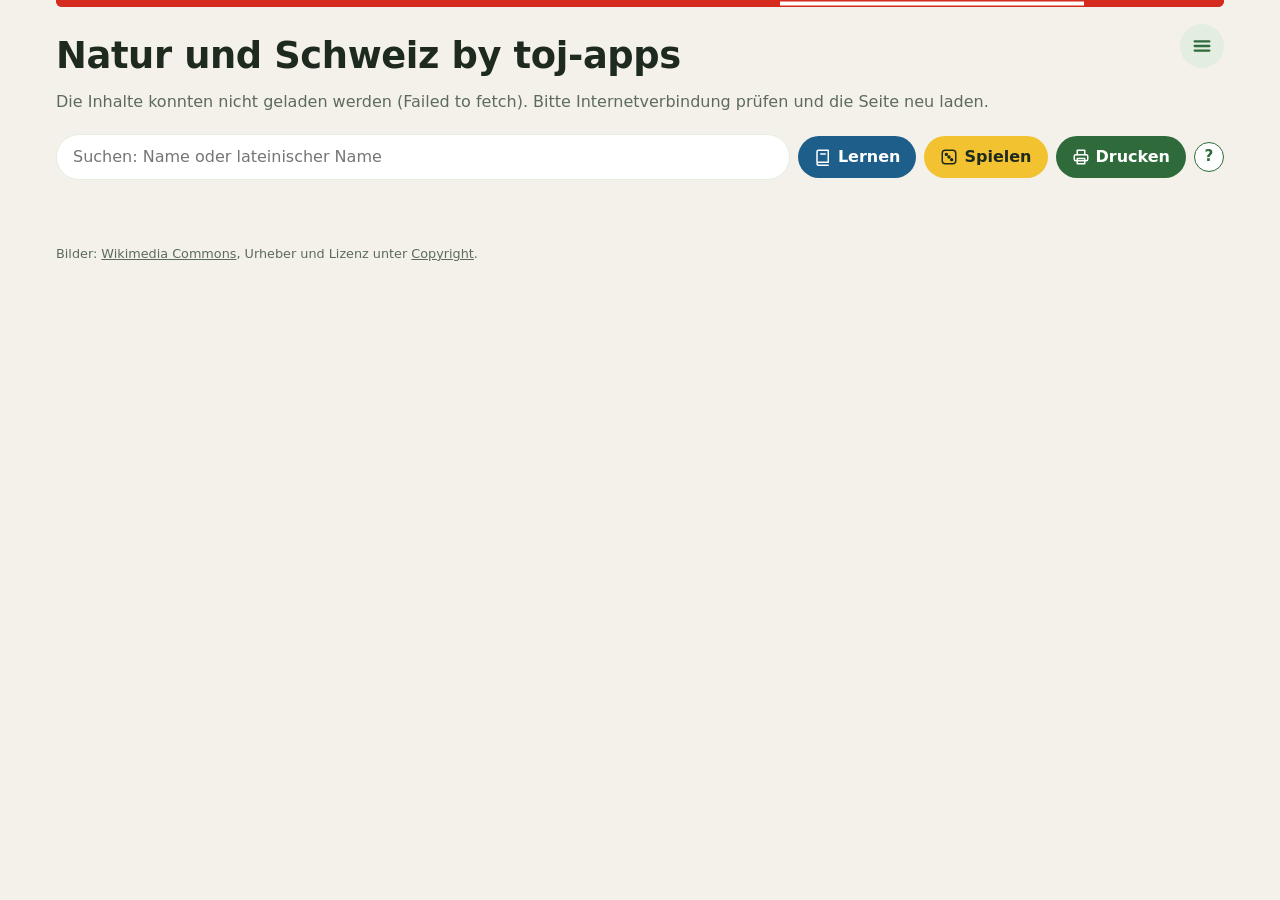
==== commit 35655422: "Version 2.24.0: Knopf «Kategorie teilen» in jeder Kategorie Co-Authored-By: Claude Opus 5.5 <noreply" ====
--- a/index.html
+++ b/index.html
@@ -4,7 +4,7 @@
 <meta charset="UTF-8">
 <meta name="viewport" content="width=device-width, initial-scale=1">
 <!-- Erlaubte Quellen: nur eigene Dateien (kein eingebetteter Code), das Supabase-Projekt und Wikipedia/Wikimedia (Bild-Fallback) -->
-<meta http-equiv="Content-Security-Policy" content="default-src 'none'; script-src 'self'; style-src 'self'; img-src 'self' https://pkiaxvsgplohhvewbgmw.supabase.co https://upload.wikimedia.org https://thumb.wikimedia.org; connect-src https://pkiaxvsgplohhvewbgmw.supabase.co https://en.wikipedia.org https://commons.wikimedia.org; media-src https://pkiaxvsgplohhvewbgmw.supabase.co; worker-src 'self'; manifest-src 'self'; base-uri 'none'; form-action 'none'">
+<meta http-equiv="Content-Security-Policy" content="default-src 'none'; script-src 'self'; style-src 'self'; img-src 'self' https://pkiaxvsgplohhvewbgmw.supabase.co https://upload.wikimedia.org https://thumb.wikimedia.org https://wmts.geo.admin.ch; connect-src https://pkiaxvsgplohhvewbgmw.supabase.co https://en.wikipedia.org https://commons.wikimedia.org; media-src https://pkiaxvsgplohhvewbgmw.supabase.co; worker-src 'self'; manifest-src 'self'; base-uri 'none'; form-action 'none'">
 <title>Natur und Schweiz by toj-apps</title>
 <link rel="manifest" href="manifest.webmanifest">
 <meta name="theme-color" content="#2f6b3a">
@@ -32,6 +32,7 @@
       <a class="menu-item m-play" href="#/spiele">Spiele</a>
       <p class="menu-head">Entdecken</p>
       <a class="menu-item" href="#/jetzt">Jahreskalender</a>
+      <a class="menu-item" href="#/karte">Entdeckungskarte</a>
       <a class="menu-item" href="#/pfade">Themenpfade</a>
       <a class="menu-item" href="#/zeitstrahl">Zeitstrahl</a>
       <a class="menu-item" href="#/vergleich" id="menuCompare">Kantone vergleichen</a>
@@ -131,6 +132,25 @@
     <select id="cmpB" aria-label="Zweiter Kanton"></select>
   </div>
   <div id="vergleich"></div>
+</section>
+<!-- Entdeckungskarte (#/karte, #/karte/<kat>/<eintrag>, js/index.js renderMap): Orte auf der Landeskarte von swisstopo -->
+<section class="page" id="page-karte" hidden>
+  <div class="map-filter" id="mapFilter"></div>
+  <div class="map" id="map" tabindex="0" aria-label="Karte: ziehen zum Verschieben, Mausrad oder + und − zum Zoomen">
+    <div class="map-tiles" id="mapTiles"></div>
+    <div class="map-pins" id="mapPins"></div>
+    <div class="map-pop" id="mapPop" hidden></div>
+    <div class="map-zoom">
+      <button type="button" id="mapIn" aria-label="Vergrössern">+</button>
+      <button type="button" id="mapOut" aria-label="Verkleinern">−</button>
+      <button type="button" id="mapAll" aria-label="Alle Orte zeigen" title="Alle Orte zeigen">⤢</button>
+    </div>
+    <p class="map-note" id="mapNote" hidden>Ohne Internet lässt sich die Karte nicht laden. Die Liste unten funktioniert trotzdem.</p>
+    <a class="map-credit" href="https://www.swisstopo.admin.ch" target="_blank" rel="noopener">Karte © swisstopo</a>
+  </div>
+  <p class="map-tools"><button type="button" id="mapLocate">📍 Wo bin ich?</button>
+    <span class="lern-hint">Dein Standort wird nur auf diesem Gerät verwendet und nirgends gespeichert.</span></p>
+  <div id="mapList"></div>
 </section>
 <!-- Themenpfade (#/pfade, #/pfade/<id>, js/index.js renderPaths) -->
 <section class="page" id="page-pfade" hidden>
@@ -217,6 +237,7 @@
         <li><b>Zurück zur Übersicht:</b> Knopf «Übersicht» oben links oder «Zurück» im Browser.</li>
         <li><b>Spiele zu dieser Kategorie:</b> Die Knöpfe unter der Suche starten Memory, Duell oder Detektiv gleich mit der
           geöffneten Kategorie.</li>
+        <li><b>Kategorie teilen:</b> Der Knopf rechts daneben schickt den Link zur ganzen Kategorie, z. B. an die Klasse.</li>
       </ul>
     </details>
     <details>
@@ -279,6 +300,19 @@
       <p>Menü → «Themenpfade»: ein Thema Schritt für Schritt, zum Beispiel «Klimawandel in der Schweiz». Jeder Schritt ist eine
         Karte mit einer Frage zum Nachdenken; ein Tipp öffnet sie gross, danach steht ein Häkchen. Am Schluss warten
         Forscheraufträge. Geschafft ist der Pfad, wenn alle Karten angesehen und alle Aufträge gelöst sind.</p>
+    </details>
+    <details>
+      <summary>Entdeckungskarte</summary>
+      <p>Menü → «Entdeckungskarte» zeigt Berge, Seen, Naturwunder, Sehenswürdigkeiten und Orte aus Geschichte und Politik als
+        Punkte auf der Landeskarte von swisstopo. Ziehen verschiebt die Karte, Mausrad, zwei Finger oder + und − zoomen.
+        Ein Tipp auf einen Punkt zeigt Name und Bild, «Karte ansehen» öffnet Bilder und Steckbrief. Oben lassen sich Kategorien
+        aus- und einblenden, im Kanton erscheinen nur seine Orte.</p>
+      <ul>
+        <li><b>Wo bin ich?</b> zeigt deinen Standort und sortiert die Liste nach Entfernung, z. B. für einen Ausflug. Der Standort
+          bleibt auf deinem Gerät.</li>
+        <li><b>Auf der Karte zeigen:</b> Steht auf der Textseite einer Karte, wenn der Eintrag einen Ort hat.</li>
+        <li>Die Karte braucht Internet; die Liste darunter funktioniert auch ohne.</li>
+      </ul>
     </details>
     <details>
       <summary>Zeitstrahl</summary>
@@ -380,8 +414,8 @@
         <li><b>Anleitung als PDF:</b> wie man mit der App im Unterricht arbeitet, mit Lernzielen und Unterrichtsvorschlägen, getrennt für
           <a href="anleitung/anleitung-mittelstufe.pdf" target="_blank" rel="noopener">Mittelstufe</a> und
           <a href="anleitung/anleitung-oberstufe.pdf" target="_blank" rel="noopener">Oberstufe</a>.</li>
-        <li><b>Links auf einzelne Einträge:</b> Die Adresse in der Grossansicht (Knopf «Teilen») führt direkt zum Eintrag,
-          z. B. für einen Auftrag im Chat oder auf der Lernplattform.</li>
+        <li><b>Links auf Kategorien und Einträge:</b> «Kategorie teilen» in einer Kategorie bzw. der Knopf «Teilen» in der
+          Grossansicht liefert den Link, z. B. für einen Auftrag im Chat oder auf der Lernplattform.</li>
         <li><b>QR-Codes</b> für Posten oder einen Lehrpfad druckt die Verwaltung (Menü → «Admin»), pro Eintrag oder für eine
           ganze Kategorie.</li>
         <li>Inhalte, Bilder und Tierstimmen werden in der Verwaltung gepflegt; sie ist nur mit Anmeldung zugänglich.</li>
@@ -446,6 +480,10 @@
     als «KI-generiert» gekennzeichnet. Bilder ohne Quelle sind eigene Fotos.</p>
   <p>Die Kantonszeichen sind eigene, vereinfachte Zeichnungen nach den Farben und Merkmalen der Wappen. Sie sind keine
     offiziellen Wappen, und die Seite ist kein Angebot der Kantone.</p>
+  <h2>Karte</h2>
+  <p>Die Entdeckungskarte zeigt die Landeskarte des Bundesamts für Landestopografie
+    (<a href="https://www.swisstopo.admin.ch" target="_blank" rel="noopener">© swisstopo</a>), frei nutzbar mit Quellenangabe.
+    Die Kartenbilder lädt dein Gerät direkt von swisstopo.</p>
   <h2>Bildnachweis</h2>
   <div id="credits"></div>
 </section>
--- a/css/index.css
+++ b/css/index.css
@@ -299,6 +299,10 @@
 /* Leiste in der Kategorie: Wege zu den Spielen */
 .cat-bar{display:flex;flex-wrap:wrap;align-items:center;gap:8px;margin:12px -54px 0 0}
 .cat-bar-label{color:var(--muted);font-size:.92rem}
+.cat-share{display:inline-flex;align-items:center;gap:6px;margin-left:auto;padding:6px 14px;border:none;border-radius:99px;
+  background:var(--accent-soft);color:var(--accent);font:inherit;font-weight:600;font-size:.92rem;cursor:pointer}
+.cat-share:hover{background:var(--accent);color:var(--card)}
+.cat-share svg{width:16px;height:16px}
 .chip{padding:6px 14px;border-radius:99px;background:var(--accent-soft);color:var(--accent);font-weight:600;font-size:.92rem;text-decoration:none}
 .chip:hover{background:var(--accent);color:var(--card)}
 
@@ -740,4 +744,47 @@
 .task-row small{color:var(--muted)}
 .task-state{flex:0 0 28px;display:grid;place-items:center;height:28px;border-radius:50%;background:var(--accent-soft);color:var(--accent);font-weight:700}
 .task-row.done .task-state{background:var(--accent);color:var(--card)}
-@media (max-width:560px){ .task-bar-label{flex-basis:100%} .task-row{flex-wrap:wrap} .task-row > div{flex-basis:calc(100% - 40px)} .task-row button{margin-left:40px} }+@media (max-width:560px){ .task-bar-label{flex-basis:100%} .task-row{flex-wrap:wrap} .task-row > div{flex-basis:calc(100% - 40px)} .task-row button{margin-left:40px} }
+/* Entdeckungskarte (#/karte, seit 2.23.0). Die Punkte haben feste Farben pro Kategorie, weil sie auf der Landeskarte liegen
+   (wie die Fortschrittsringe auf den Bildern); Rand weiss für den Kontrast auf jedem Kartenhintergrund. */
+.page > .map,.page > #mapList{max-width:none}
+.map{position:relative;height:min(62vh,620px);min-height:320px;border-radius:14px;overflow:hidden;background:#e9e6dc;
+  touch-action:none;user-select:none;-webkit-user-select:none;cursor:grab;outline-offset:3px}
+.map:active{cursor:grabbing}
+.map-tiles,.map-pins{position:absolute;inset:0}
+.map-tile{position:absolute;left:0;top:0;width:256px;height:256px;max-width:none;pointer-events:none}
+.map-pin,.map-chip,.map-pop{--pin:#555}
+.pin-berge{--pin:#8a5a2b}
+.pin-gewaesser{--pin:#1565c0}
+.pin-naturwunder{--pin:#2e7d32}
+.pin-sehenswuerdigkeiten{--pin:#c62828}
+.pin-geschichte{--pin:#6a3d9a}
+.pin-politik{--pin:#00796b}
+.page button.map-pin:not(.nav):not(.dot){position:absolute;left:-9px;top:-9px;width:18px;height:18px;padding:0;border-radius:50%;
+  background:var(--pin);border:2px solid #fff;box-shadow:0 1px 4px rgba(0,0,0,.55);cursor:pointer}
+.page button.map-pin.on:not(.nav):not(.dot){left:-13px;top:-13px;width:26px;height:26px;border-width:3px;z-index:1}
+.map-me{position:absolute;left:-8px;top:-8px;width:16px;height:16px;border-radius:50%;background:#1a73e8;border:3px solid #fff;
+  box-shadow:0 0 0 6px rgba(26,115,232,.25)}
+.map-pop{position:absolute;left:0;top:0;z-index:3;width:220px;padding:10px 12px 12px;border-radius:12px;background:var(--card);color:var(--ink);
+  box-shadow:0 6px 20px rgba(0,0,0,.3);cursor:default}
+.map-pop img{display:block;width:100%;height:110px;object-fit:cover;border-radius:8px;margin:0 0 8px}
+.map-pop b{display:block;padding-right:20px}
+.map-pop small{display:block;color:var(--muted);margin:2px 0 8px}
+.page .map-pop button.map-pop-x:not(.nav):not(.dot){position:absolute;right:16px;top:14px;width:26px;height:26px;padding:0;background:var(--card);color:var(--ink);font-size:1.1rem;line-height:1;box-shadow:0 1px 3px rgba(0,0,0,.3)}
+.page .map-pop img + b{padding-right:0}
+.map-zoom{position:absolute;right:10px;top:10px;display:flex;flex-direction:column;gap:6px;z-index:2}
+.page .map-zoom button:not(.nav):not(.dot){width:38px;height:38px;padding:0;border-radius:10px;background:var(--card);color:var(--ink);
+  font-size:1.3rem;box-shadow:0 1px 4px rgba(0,0,0,.35)}
+.map-credit{position:absolute;right:4px;bottom:4px;z-index:2;padding:1px 6px;border-radius:4px;background:rgba(255,255,255,.85);color:#333;font-size:.72rem}
+.map-note{position:absolute;left:10px;right:58px;top:10px;z-index:2;margin:0;padding:8px 12px;border-radius:10px;background:var(--card);color:var(--ink);font-size:.9rem}
+.map-filter{display:flex;flex-wrap:wrap;gap:6px;margin:0 0 10px}
+.map-chip{display:inline-flex;align-items:center;gap:6px;padding:4px 12px 4px 8px;border-radius:99px;background:var(--card);font-size:.9rem;cursor:pointer}
+.map-chip::after{content:"";order:-1;width:11px;height:11px;border-radius:50%;background:var(--pin)}
+.map-chip input{margin:0}
+.map-tools{display:flex;flex-wrap:wrap;align-items:center;gap:8px 14px;margin:12px 0}
+.map-list{columns:2 260px;column-gap:24px;padding-left:1.2em;margin:0 0 1rem}
+.map-list li{break-inside:avoid;margin:0 0 6px}
+.page button.map-go:not(.nav):not(.dot){padding:0;background:none;color:var(--accent);font-weight:700;text-align:left;border-radius:0}
+.map-list small{display:block;color:var(--muted)}
+.map-link{margin:.6rem 0 0}
+.map-link a{font-weight:600;color:var(--accent)}
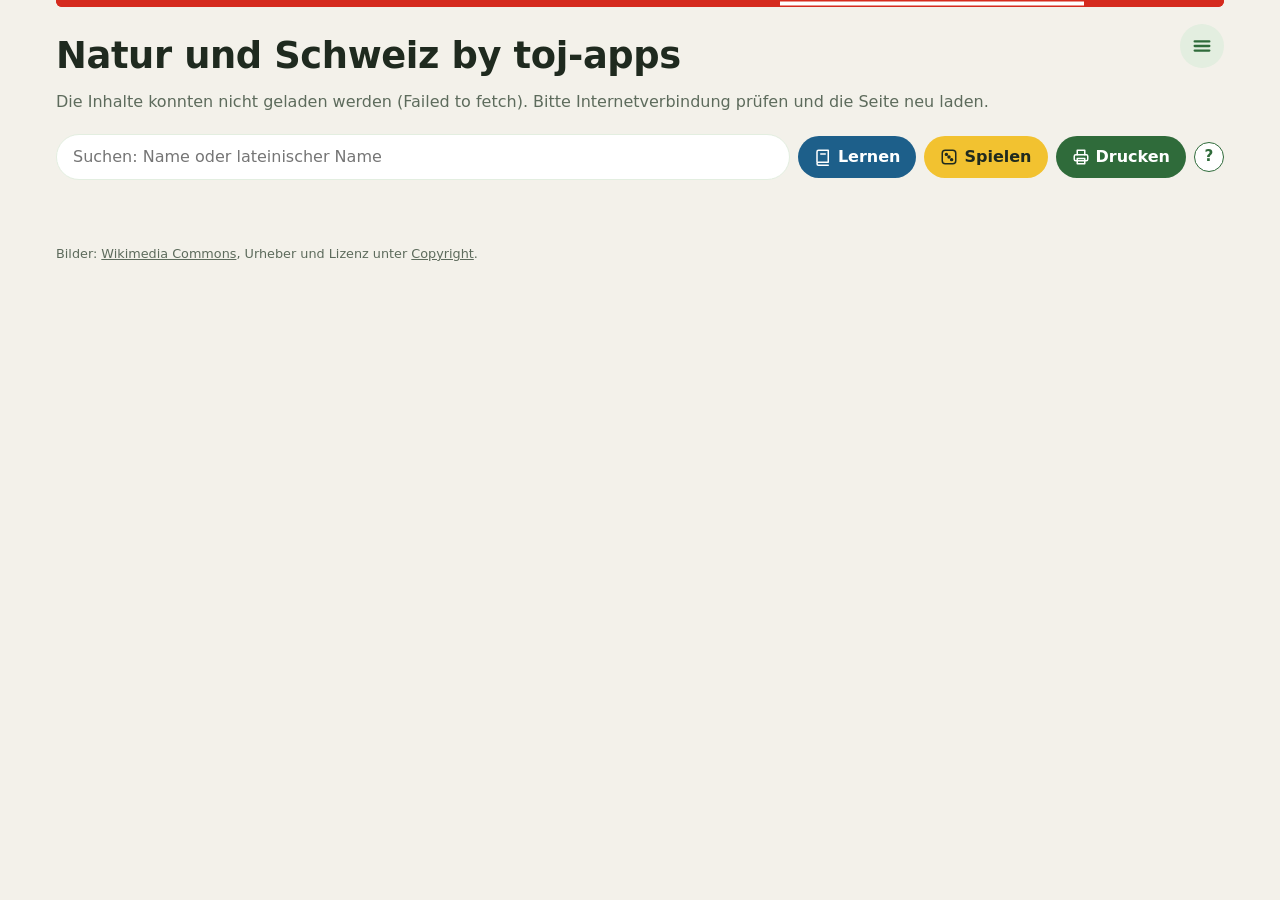
==== commit 91389071: "Version 2.26.0: Eintrag vorschlagen, Vorlesen in LernApp und Aufträgen, Nahrungsnetz (Datenbank 31) " ====
--- a/index.html
+++ b/index.html
@@ -34,6 +34,7 @@
       <a class="menu-item" href="#/jetzt">Jahreskalender</a>
       <a class="menu-item" href="#/karte">Entdeckungskarte</a>
       <a class="menu-item" href="#/pfade">Themenpfade</a>
+      <a class="menu-item" href="#/nahrungsnetz">Nahrungsnetz</a>
       <a class="menu-item" href="#/zeitstrahl">Zeitstrahl</a>
       <a class="menu-item" href="#/vergleich" id="menuCompare">Kantone vergleichen</a>
       <p class="menu-head">Für den Unterricht</p>
@@ -152,6 +153,10 @@
     <span class="lern-hint">Dein Standort wird nur auf diesem Gerät verwendet und nirgends gespeichert.</span></p>
   <div id="mapList"></div>
 </section>
+<!-- Nahrungsnetz (#/nahrungsnetz, #/nahrungsnetz/<id>, js/index.js renderFoodweb): wer frisst wen, Pfeile setzen und prüfen -->
+<section class="page" id="page-nahrungsnetz" hidden>
+  <div id="nahrungsnetz"></div>
+</section>
 <!-- Themenpfade (#/pfade, #/pfade/<id>, js/index.js renderPaths) -->
 <section class="page" id="page-pfade" hidden>
   <div id="pfade"></div>
@@ -265,6 +270,8 @@
         <b>«Nicht verwechseln mit …»</b> mit dem wichtigsten Unterschied; ein Tipp auf den Namen öffnet den anderen Eintrag.
         Achtung bei Giftpflanzen und Giftpilzen!</p>
       <p>Bei vielen Tieren spielt <b>«Stimme anhören»</b> eine Aufnahme ihres Rufs oder Gesangs ab. Nochmals tippen hält sie an.</p>
+      <p>In der Grossansicht zeigt <b>«Dazu entdecken»</b>, was zusammengehört: bei einem Berg zum Beispiel die Tiere, Pflanzen
+        und Steine, die man dort findet, beim Tier die Orte, wo es lebt. Ein Tipp auf den Namen öffnet den anderen Eintrag.</p>
     </details>
     <details>
       <summary>Kanton oder ganze Schweiz</summary>
@@ -282,6 +289,8 @@
       <summary>Suchen</summary>
       <p>Das Suchfeld oben findet Einträge in allen Kategorien, auch über den lateinischen Namen. Umlaute und
         Gross- und Kleinschreibung spielen keine Rolle («Aesche» findet «Äsche»). <kbd>Esc</kbd> leert das Feld.</p>
+      <p><b>Fehlt etwas?</b> Am Ende jeder Kategorie und bei einer Suche ohne Treffer kannst du einen neuen Eintrag vorschlagen,
+        ohne deinen Namen. Du bekommst eine Nummer; merke sie dir, falls deine Lehrperson danach fragt.</p>
     </details>
     <details>
       <summary>Entdeckung des Tages</summary>
@@ -294,6 +303,13 @@
       <p>Menü → «Jahreskalender» zeigt für jeden Monat Gedenktage, Termine und Bräuche (z. B. Fridolinstag, Näfelser Fahrt,
         Landsgemeinde) und was laut Steckbrief blüht, fliegt, wächst oder laicht. Mit ‹ und › blätterst du durch die Monate.
         Eine gute Anregung für einen Ausflug.</p>
+    </details>
+    <details>
+      <summary>Nahrungsnetz</summary>
+      <p>Menü → «Nahrungsnetz»: Wer frisst wen im Wald, im Gebirge, im Bach oder auf der Wiese? Tippe zuerst auf das, was gefressen
+        wird, dann auf das Tier, das es frisst; so entsteht ein Pfeil. «Prüfen» zeigt richtige Pfeile grün und falsche rot,
+        «Lösung zeigen» die fehlenden gestrichelt. «Nach Ernährungsstufen ordnen» stellt Pflanzen unten und Jäger oben hin.
+        Unter «Was wäre, wenn … fehlt?» wählst du eine Art, die verschwindet, und siehst, wen das trifft.</p>
     </details>
     <details>
       <summary>Themenpfade</summary>
@@ -344,6 +360,7 @@
           oder unter dem Bild.</li>
         <li><b>Abzeichen:</b> Menü → «Abzeichen» zeigt, was du geschafft hast: richtige Begriffe, gelöste Aufträge, Spiele,
           Tage in Folge, angesehene Karten, besuchte Kantone, geschaffte Themenpfade und pro Kanton, in Bronze, Silber und Gold.</li>
+        <li><b>Vorlesen:</b> Nach jeder Antwort liest «🔊 Vorlesen» den Namen und den Merksatz vor.</li>
         <li>Der Lernstand bleibt nur auf diesem Gerät gespeichert, es braucht kein Konto.</li>
       </ul>
     </details>
@@ -360,6 +377,7 @@
           Antwort bleiben gespeichert, der Auftrag wartet oben im Band. Nach einem gelösten Auftrag beendet «Fertig für heute».</li>
         <li><b>Weiterarbeiten:</b> Menü → «Forscheraufträge» zeigt alle Aufträge, was du gelöst hast und deine Antworten.
           Dort und unter «Einstellungen» lässt sich der tägliche Auftrag abschalten.</li>
+        <li><b>Vorlesen:</b> «🔊 Vorlesen» liest die Frage und nach dem Lösen die Erklärung vor.</li>
         <li>Deine Antworten bleiben nur auf diesem Gerät gespeichert.</li>
       </ul>
     </details>
--- a/css/index.css
+++ b/css/index.css
@@ -353,6 +353,11 @@
 .text .confuse{margin-top:.7rem;padding:8px 10px;border-radius:8px;background:var(--accent-soft);font-size:.85rem}
 .text .confuse p{margin:.3rem 0 0;font-size:inherit}
 .text .confuse a{color:var(--accent);font-weight:600}
+/* Verknüpfte Einträge (030): wie die Verwechslungsgefahr, aber ohne Fläche, damit die Warnung auffälliger bleibt */
+.text .links{margin-top:.7rem;padding:6px 10px;border-left:3px solid var(--accent-soft);font-size:.85rem}
+.text .links p{margin:.3rem 0 0;font-size:inherit}
+.text .links a{color:var(--accent);font-weight:600}
+.text .links small{color:var(--muted)}
 
 /* Kurze Meldung und Teilen-Knopf der Lightbox */
 #toast{position:fixed;left:50%;bottom:20px;transform:translateX(-50%);z-index:20;max-width:calc(100vw - 32px);padding:10px 18px;
@@ -373,9 +378,10 @@
 .report-dlg img{display:block;width:100%;max-height:200px;object-fit:contain;margin-bottom:12px;border-radius:8px;background:#000}
 .report-dlg p{margin:0 0 12px;font-size:.95rem}
 .report-dlg label{display:block;font-size:.9rem;color:var(--muted)}
-.report-dlg input,.report-dlg textarea{display:block;width:100%;margin-top:4px;padding:8px 12px;border:1px solid var(--accent-soft);border-radius:8px;
+.report-dlg input,.report-dlg textarea,.report-dlg select{display:block;width:100%;margin-top:4px;padding:8px 12px;border:1px solid var(--accent-soft);border-radius:8px;
   background:var(--bg);color:var(--ink);font:inherit}
 .report-dlg textarea{resize:vertical;min-height:90px}
+.report-dlg label + label{margin-top:10px}
 .report-nr{font-size:1.4rem!important;font-weight:700;color:var(--accent);text-align:center;padding:10px;border-radius:8px;background:var(--accent-soft)}
 /* Fehler im Text melden (unten auf der Textseite der Grossansicht) */
 .text .text-report{margin:1rem 0 0;text-align:right}
@@ -788,3 +794,44 @@
 .map-list small{display:block;color:var(--muted)}
 .map-link{margin:.6rem 0 0}
 .map-link a{font-weight:600;color:var(--accent)}
+
+/* Steckbrief vorschlagen (seit 2.26.0): Kachel am Ende einer Kategorie und bei einer Suche ohne Treffer */
+.propose-card{aspect-ratio:4/3;display:flex;flex-direction:column;align-items:center;justify-content:center;gap:6px;padding:16px;
+  border:2px dashed var(--accent-soft);border-radius:var(--radius);background:transparent;color:var(--muted);font:inherit;text-align:center;cursor:pointer}
+.propose-card b{color:var(--accent);font-size:1.1rem}
+.propose-card:hover,.propose-card:focus-visible{border-color:var(--accent);color:var(--ink)}
+/* Vorlesen in LernApp und Aufträgen (seit 2.26.0) */
+.say-btn,.page button.say-btn:not(.nav):not(.dot),.intro-dlg button.say-btn{padding:3px 12px;border:1px solid var(--accent);border-radius:99px;background:transparent;color:var(--accent);font:inherit;
+  font-size:.85rem;font-weight:600;cursor:pointer;white-space:nowrap}
+.task-say{margin:-.3rem 0 .6rem}
+.task-expl .say-btn{margin-top:6px}
+
+/* Nahrungsnetz (#/nahrungsnetz, seit 2.26.0): Karten als Knöpfe auf einer Fläche, Pfeile als SVG darüber */
+.page > #nahrungsnetz{max-width:none}
+#nahrungsnetz > *{max-width:760px}
+#nahrungsnetz > .fw-board,#nahrungsnetz > .path-list{max-width:none}
+.fw-tools{display:flex;flex-wrap:wrap;gap:8px;margin:0 0 8px}
+.fw-status{min-height:1.4em;margin:0 0 10px;font-weight:600;color:var(--accent)}
+.fw-board{position:relative;min-height:300px;border-radius:var(--radius);background:var(--card);margin:0 0 20px;overflow:hidden}
+.fw-lines{position:absolute;inset:0;width:100%;height:100%;pointer-events:none}
+.fw-lines line{stroke-width:2.5}
+.fw-user{stroke:var(--ink)} .fw-head-user{fill:var(--ink)}
+.fw-ok{stroke:var(--accent)} .fw-head-ok{fill:var(--accent)}
+.fw-wrong{stroke:var(--vote-nein)} .fw-head-wrong{fill:var(--vote-nein)}
+.fw-missing{stroke:var(--muted);stroke-dasharray:6 5} .fw-head-missing{fill:var(--muted)}
+.page button.fw-node:not(.nav):not(.dot){position:absolute;left:0;top:0;width:112px;height:100px;padding:0;border-radius:12px;overflow:hidden;
+  background:var(--bg);color:var(--ink);box-shadow:0 1px 4px rgba(0,0,0,.25);display:flex;flex-direction:column;font-weight:600;
+  transition:transform .3s;z-index:1}
+.fw-node img{width:100%;height:64px;object-fit:cover;display:block}
+.fw-node span{flex:1;display:flex;align-items:center;justify-content:center;padding:2px 4px;font-size:.78rem;line-height:1.15;text-align:center}
+.page button.fw-node.sel:not(.nav):not(.dot){outline:3px solid var(--accent);outline-offset:2px}
+.fw-badge{position:absolute;left:4px;right:4px;top:4px;font-style:normal;font-size:.68rem;line-height:1.2;border-radius:6px;padding:1px 4px;display:none}
+.fw-node.gone{opacity:.35} .fw-node.gone .fw-badge,.fw-node.hunger .fw-badge,.fw-node.less .fw-badge,.fw-node.more .fw-badge{display:block}
+.fw-node.gone .fw-badge{background:var(--ink);color:var(--card)}
+.fw-node.hunger .fw-badge{background:#c62828;color:#fff}
+.fw-node.less .fw-badge{background:#ef6c00;color:#fff}
+.fw-node.more .fw-badge{background:#2e7d32;color:#fff}
+.fw-effects{padding-left:1.2em;max-width:760px}
+.fw-effects li{margin:0 0 6px}
+.fw-list{max-width:none;line-height:2.2}
+@media (prefers-reduced-motion:reduce){ .page button.fw-node:not(.nav):not(.dot){transition:none} }
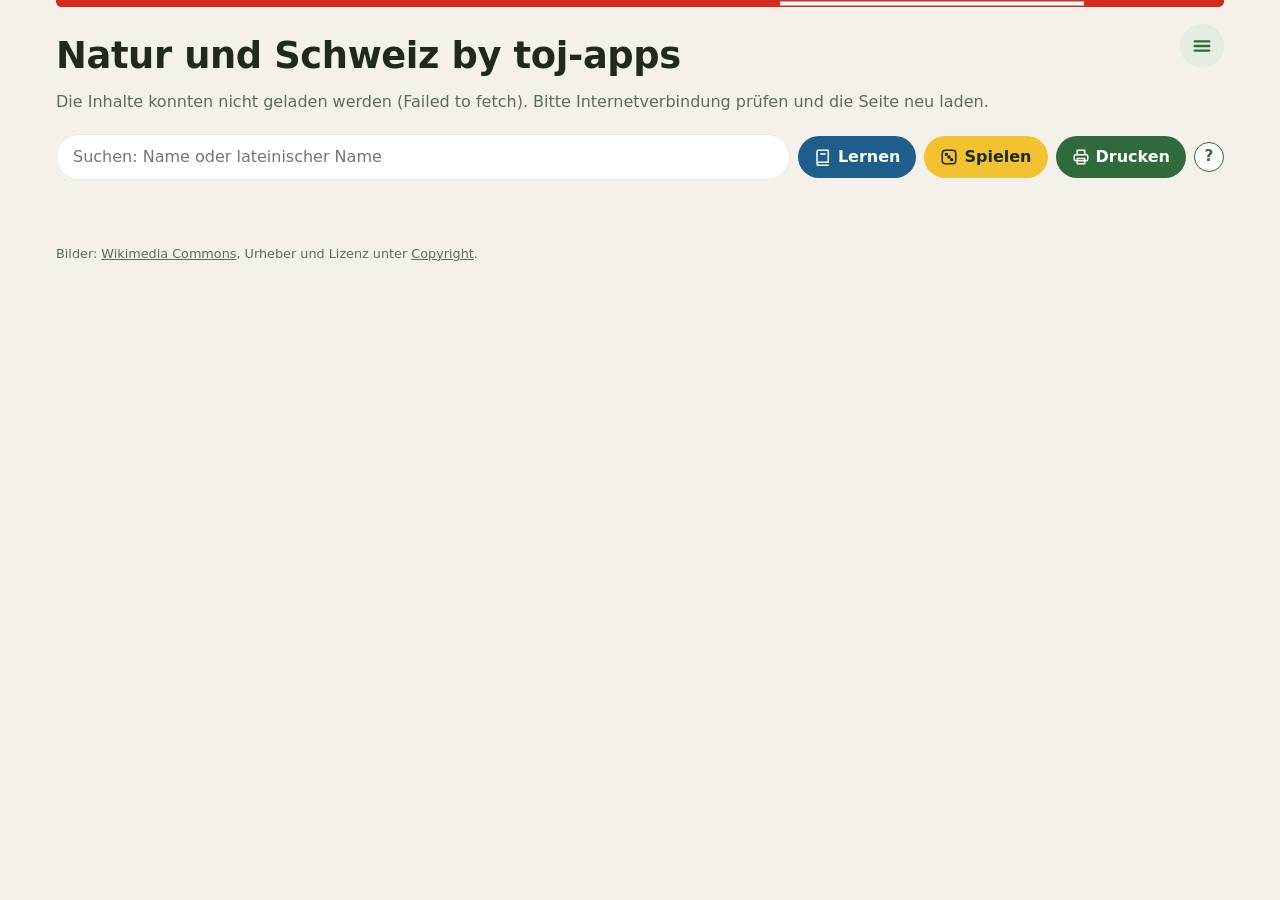
==== commit 6e3d85a2: "Version 2.27.0: Pfade und Netze in der Verwaltung, vier Glarner Themenpfade (Datenbank 32) Neuer Ber" ====
--- a/index.html
+++ b/index.html
@@ -313,7 +313,7 @@
     </details>
     <details>
       <summary>Themenpfade</summary>
-      <p>Menü → «Themenpfade»: ein Thema Schritt für Schritt, zum Beispiel «Klimawandel in der Schweiz». Jeder Schritt ist eine
+      <p>Menü → «Themenpfade»: ein Thema Schritt für Schritt, zum Beispiel «Klimawandel in der Schweiz» oder die Glarner Pfade zu Gestein, Wasser, Geschichte und Alpen. Jeder Schritt ist eine
         Karte mit einer Frage zum Nachdenken; ein Tipp öffnet sie gross, danach steht ein Häkchen. Am Schluss warten
         Forscheraufträge. Geschafft ist der Pfad, wenn alle Karten angesehen und alle Aufträge gelöst sind.</p>
     </details>
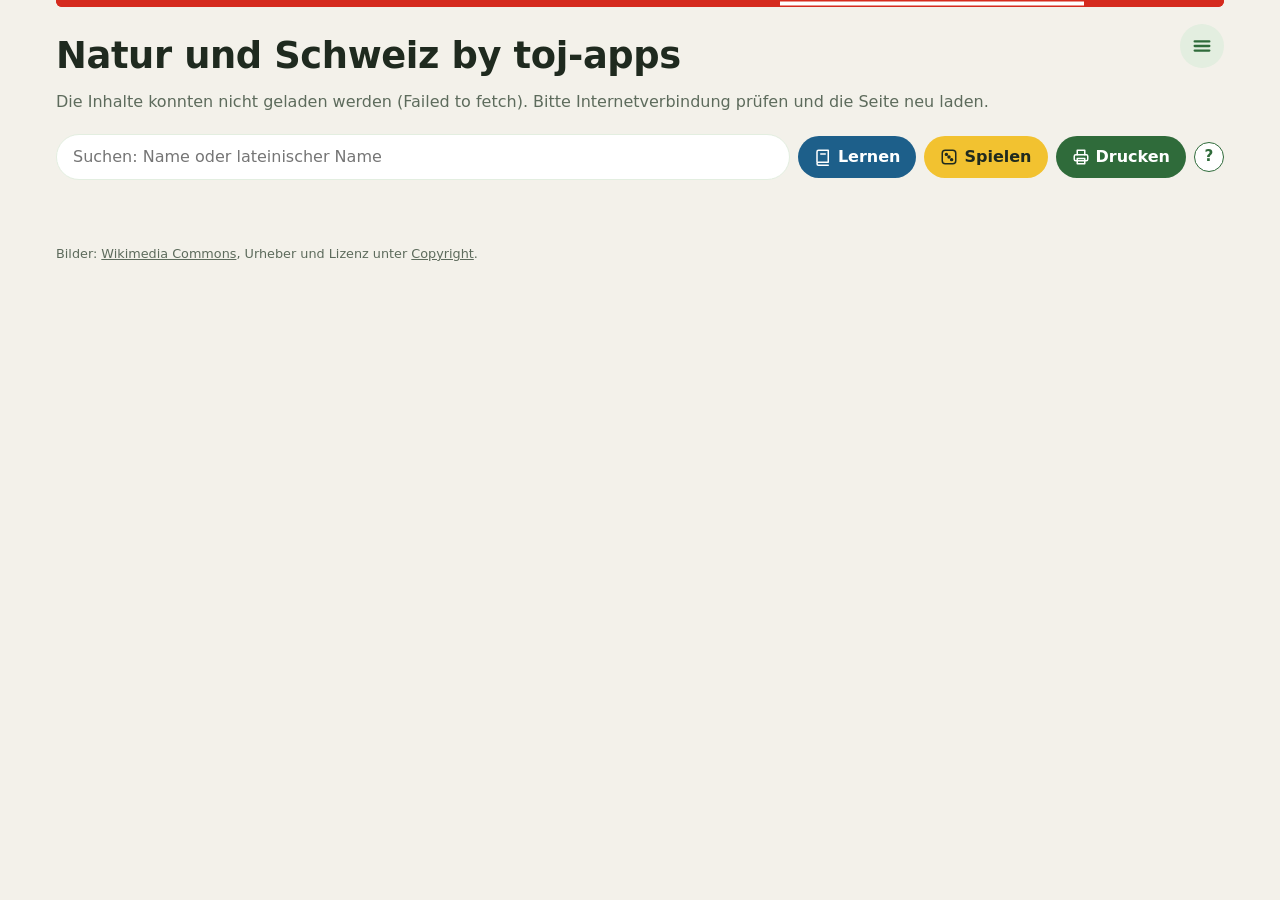
==== commit d5880253: "Version 2.28.0: Umzug auf sff.je-net.ch mit Übergabe des Gerätespeichers - umzug() ganz oben in js/i" ====
--- a/index.html
+++ b/index.html
@@ -279,7 +279,7 @@
         Im Kanton erscheinen nur Einträge, die dort wichtig sind, in den Farben des Kantons. Alles funktioniert gleich:
         Kategorien, Suche, LernApp, Forscheraufträge, Spiele, Quiz und Drucken nehmen dann nur die Einträge dieses Kantons.</p>
       <ul>
-        <li><b>Direkt einsteigen:</b> Die Adresse mit dem Namen des Kantons, z. B. <b>je-net.ch/sff/glarus</b>, öffnet gleich den Kanton.</li>
+        <li><b>Direkt einsteigen:</b> Die Adresse mit dem Namen des Kantons, z. B. <b>sff.je-net.ch/glarus</b>, öffnet gleich den Kanton.</li>
         <li><b>Gemerkt:</b> Die Wahl bleibt auf diesem Gerät gespeichert, bis du eine andere triffst.</li>
         <li><b>Im Kanton:</b> Auf der Textseite einer Karte steht bei manchen Einträgen, was sie im Kanton besonders macht.</li>
         <li><b>Lernsessions</b> gehören zum Bereich, in dem du sie angelegt hast; ihr Name beginnt dann mit dem Kanton.</li>
